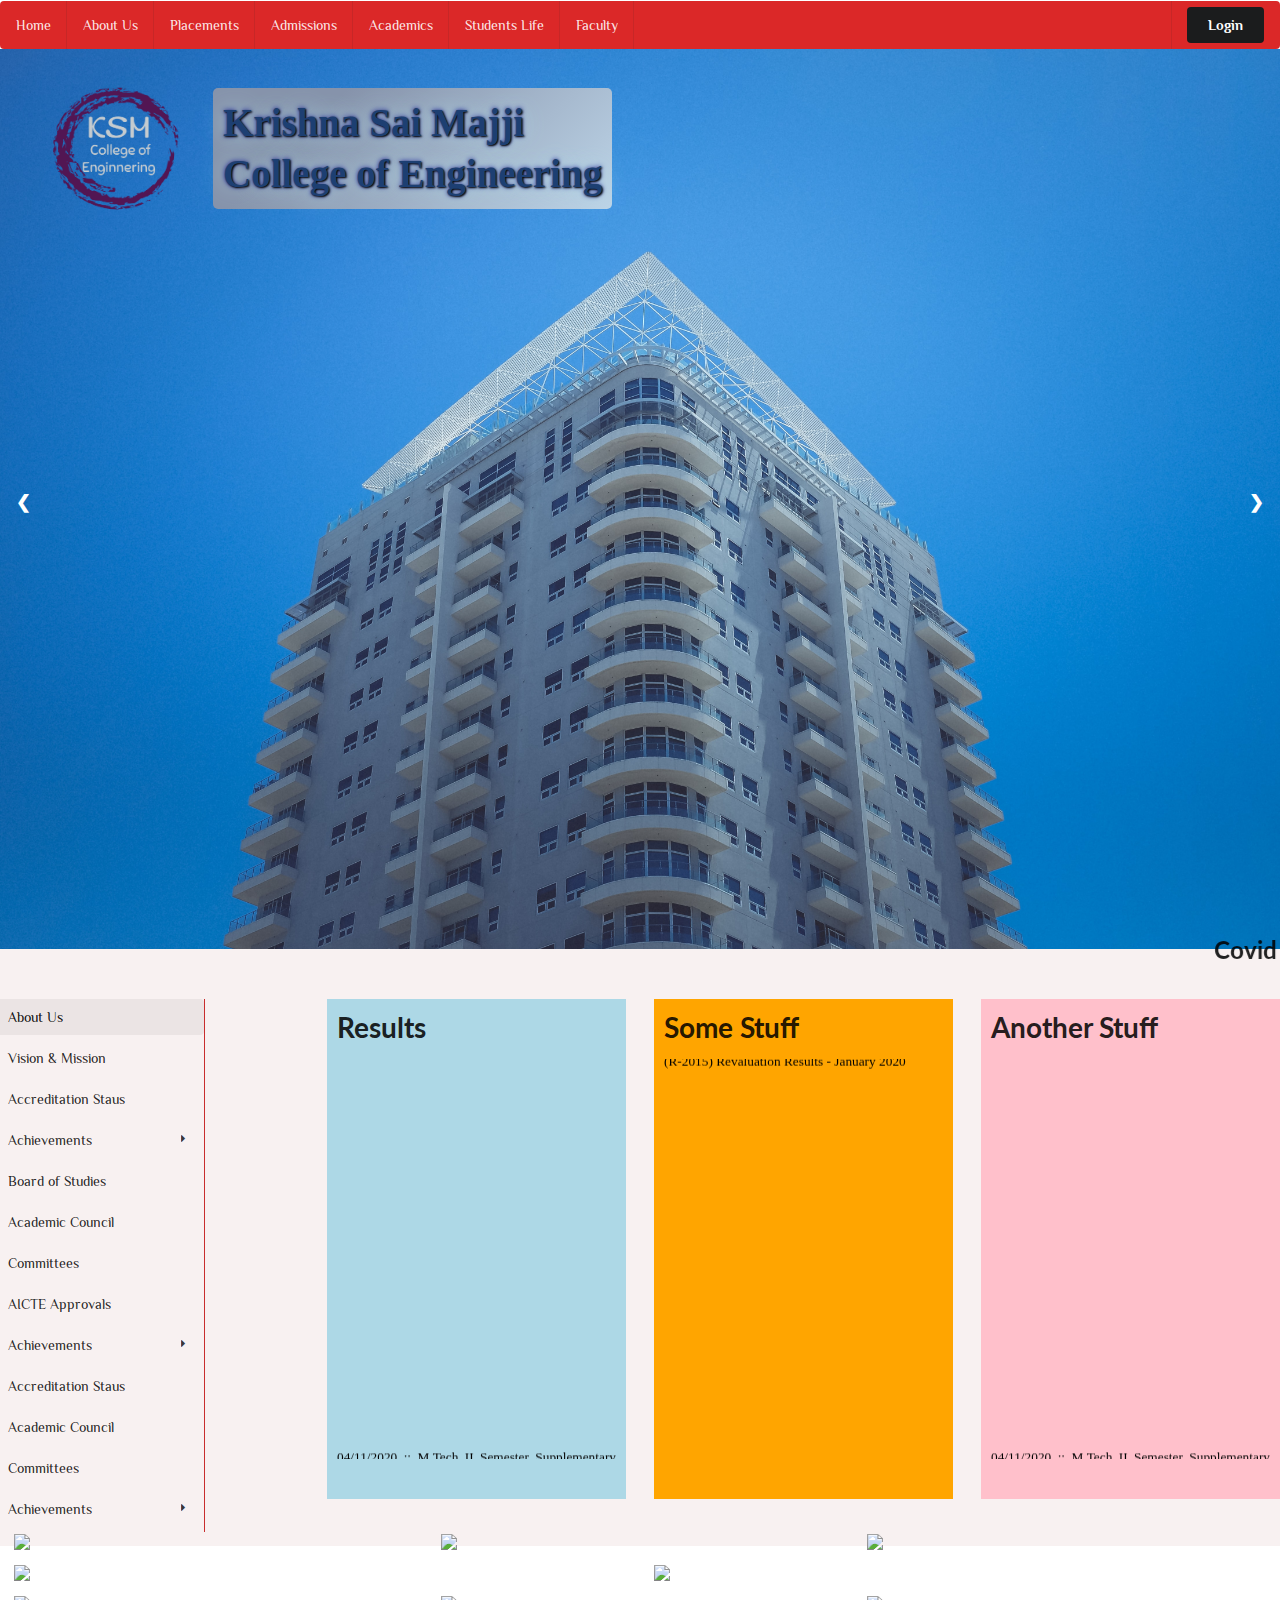
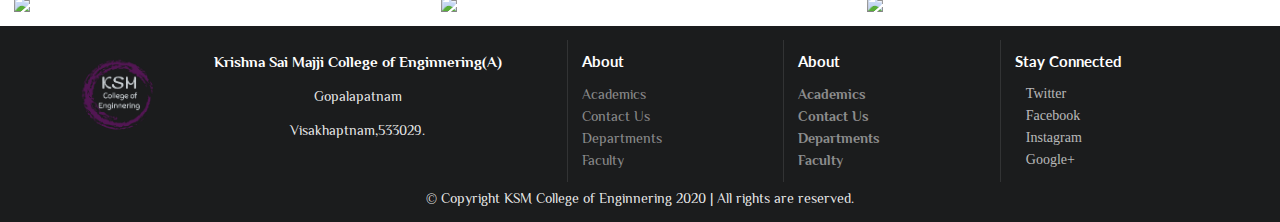
==== index.html @ 850e08fe "initial commit" ====
<!DOCTYPE html>
<html lang="en">

<head>
  <meta charset="UTF-8">
  <meta name="viewport" content="width=device-width, initial-scale=1.0">
  <meta http-equiv="X-UA-Compatible" content="ie=edge">
  <title>Semantic UI Home</title>
  <link rel="stylesheet" href="semantic.min.css">
  <link rel='stylesheet prefetch'
    href='https://cdnjs.cloudflare.com/ajax/libs/semantic-ui/2.4.1/components/icon.min.css'>

<!-- Google Fonts -->
<link rel="preconnect" href="https://fonts.gstatic.com">
<link href="https://fonts.googleapis.com/css2?family=Aclonica&family=Cormorant+Unicase:wght@500&family=Glass+Antiqua&family=Katibeh&family=Lobster+Two&family=Merienda&family=Metamorphous&family=Oleo+Script+Swash+Caps&family=Philosopher:ital@1&family=Sofadi+One&display=swap" rel="stylesheet">

  <link rel="stylesheet" href="style.css">
  <link rel="stylesheet" href="text_style.css">

  <!-- REFERANCE -->
  <!-- http://preview.themeforest.net/item/mestro/full_screen_preview/3404242 -->
</head>

<body>
  <header id="showcase">
    
<nav>
  <div class="ui grid">
      <div class="ui computer only row">
        <div class="column">
          <div class="ui inverted red menu" style="font-family: 'Philosopher', sans-serif;">
            <a class="item">Home</a>
            <div class="ui simple dropdown item">
              About Us
              <div class="menu">
                <a class="item">Vision & Mission</a>
                <a class="item">Governing Body</a>
                <a class="item">Administration</a>
                <a class="item">Faculty</a>
                <a class="item">Regulation & Syllabi</a>
                <div class="ui simple dropdown item">
                  Accredations <i class="dropdown icon"></i>
                  <div class="menu">
                    <a class="item">NAAC Accredation</a>
                    <a class="item">NBA Accredation</a>
                    <a class="item">NIRF Ranking</a>

                  </div>

                </div>
                <a class="item">Accred</a>
                <a class="item">MCA</a>
              </div>
            </div>
            <a class="item">Placements</a>
            <a class="item">Admissions</a>
            <a class="item">Academics</a>
            <div class="ui simple dropdown item">
              Students Life
              <div class="menu">
                <a class="item">In Campus</a>
                <a class="item">Academics</a>
                <a class="item">Hostel Life</a>
                <a class="item">Cafteria</a>
                <a class="item">Sports</a>
                <a class="item">Cultural Fests</a>
                <a class="item">Transport</a>
                <a class="item">Student Clubs</a>
              </div>
            </div>
            <div class="ui simple dropdown item">
              Faculty
              <div class="menu">
                <a class="item">Computer Science</a>
                <a class="item">Information Technology</a>
                <a class="item">Electronics</a>
                <a class="item">Chemical Engineering</a>
                <a class="item">Civil Engineering</a>
                <a class="item">M.Tech</a>
                <a class="item">MCA</a>
              </div>
            </div>
            <div class="right menu">
              <div class="item">
                <div class="ui secondary button" style="font-family: 'Philosopher', sans-serif;">Login</div>
              </div>
            </div>
          </div><!-- blue menu-->
        </div>
        <!--column-->
      </div>
      <!--computer only row-->
      <div class="tablet mobile only row">
        <div class="column">
          <div class="ui inverted red menu">
            <a id="hamburger-link" class="item"><i class="bars icon">
              
            </i></a>
          </div>
        </div>
        <!--column-->
      </div>
      <!--computer only row-->
    </div><!-- grid-->
    <div>
      <div class="ui left vertical sidebar menu">
        <a class="item">Home</a>
        <div class="ui dropdown item">
          About Us<i class="dropdown icon"></i>
          <div class="menu">
            <a class="item">Vision & Mission</a>
            <a class="item">Governing Body</a>
            <a class="item">Administration</a>
            <a class="item">Faculty</a>
            <a class="item">Regulation & Syllabi</a>
            <div class="ui dropdown item">
              Accredations <i class="dropdown icon"></i>
              <div class="menu">
                <a class="item">NAAC Accredation</a>
                <a class="item">NBA Accredation</a>
                <a class="item">NIRF Ranking</a>

              </div>

            </div>
            <a class="item">Accred</a>
            <a class="item">MCA</a>
          </div>
        </div>
        <a class="item">Placements</a>
        <div class="ui dropdown item">
          Students Life<i class="dropdown icon"></i>
          <div class="menu">
            <a class="item">In Campus</a>
            <a class="item">Academics</a>
            <a class="item">Hostel Life</a>
            <a class="item">Cafteria</a>
            <a class="item">Sports</a>
            <a class="item">Cultural Fests</a>
            <a class="item">Transport</a>
            <a class="item">Student Clubs</a>
          </div>
        </div>
        <div class="ui dropdown item">
          Faculty <i class="dropdown icon"></i>
          <div class="menu">
            <a class="item">Computer Science</a>
            <a class="item">Information Technology</a>
            <a class="item">Electronics</a>
            <a class="item">Chemical Engineering</a>
            <a class="item">Civil Engineering</a>
            <a class="item">M.Tech</a>
            <a class="item">MCA</a>
          </div>

        </div>
        <a class="item">Login</a>
      </div><!-- blue menu-->
    </div>
  </nav>
<!-- image silder start ------------------------------ -->

<div class="slideshow-container" style="font-family: 'Aclonica', sans-serif; color: #eb8f8f;">

  <div class="mySlides fade">
   
    <img src="./images/image1.jpg" style="width:100%">
     <div class="text">  <h3>Krishna</h3> </div>
  </div>

  <div class="mySlides fade">
   
    <img src="./images/image2.jpg" style="width:100%">
    <div  class="text">  <h3>Sai</h3> </div>
  </div>

  <div class="mySlides fade">
    
    <img src="./images/image3.jpg" style="width:100%">
   <div  class="text">  <h3>Majji</h3> </div>
  </div>
  <div class="mySlides fade">
   
    <img src="./images/image4.jpg" style="width:100%">
    <div  class="text">  <h3>College of</h3> </div>
  </div>
  <div class="mySlides fade">
   
    <img src="./images/image5.jpg" style="width:100%">
    <div  class="text">  <h3>Engineering</h3> </div>
  </div>
  <div class="mySlides fade">
   
    <img src="./images/image6.jpg" style="width:100%">
    <div  class="text">  <h3>Autonomus</h3> </div>
  </div>

  <a class="prev" onclick="plusSlides(-1)">&#10094;</a>
  <a class="next" onclick="plusSlides(1)">&#10095;</a>


</div>
<div class="ui grid">
 <div class="logo">
                <img class="brand_img" src="logo.png" alt="logo">
                <h2 class="brand_text">Krishna Sai Majji<br> College of Engineering</h2>
            </div>
          </div>

<div style="text-align:center">
  <span class="dot" onclick="currentSlide(1)"></span>
  <span class="dot" onclick="currentSlide(2)"></span>
  <span class="dot" onclick="currentSlide(3)"></span>
  <span class="dot" onclick="currentSlide(4)"></span>
  <span class="dot" onclick="currentSlide(5)"></span>
  <span class="dot" onclick="currentSlide(6)"></span>
</div>

<!-- image slider end------------------- -->

   </header>
  <div class="container" style=" background: #f8f1f1; ">
    <marquee>
      <h2>Covid Instructions</h2>
    </marquee>
    <div class="ui stackable four column grid">

      <div class="column">
        <div class="ui secondary vertical menu" style="font-family: 'Philosopher', sans-serif;">
          <a class="active item">
            About Us
          </a>
          <a class="item">
            Vision & Mission
          </a>
          <a class="item">
            Accreditation Staus
          </a>
          <div class="ui simple dropdown item">
            <i class="dropdown icon"></i>
            Achievements
            <div class="menu">
              <a class="item">Institution</a>
              <a class="item">Faculty</a>
              <a class="item">Students</a>

            </div>
          </div>
          <a class="item">
            Board of Studies
          </a>
          <a class="item">
            Academic Council
          </a><a class="item">
            Committees
          </a>
          <a class="item">
            AICTE Approvals
          </a>
          <div class="ui simple dropdown item">
            <i class="dropdown icon"></i>
            Achievements
            <div class="menu">
              <a class="item">Institution</a>
              <a class="item">Faculty</a>
              <a class="item">Students</a>

            </div>
          </div>
          <a class="item">
            Accreditation Staus
          </a>


          <a class="item">
            Academic Council
          </a><a class="item">
            Committees
          </a>
          <div class="ui simple  dropdown item">
            <i class="dropdown icon"></i>
            Achievements
            <div class="menu">
              <a class="item">Institution</a>
              <a class="item">Faculty</a>
              <a class="item">Students</a>

            </div>
          </div>
        </div>
      </div>

      <div class="column">

        <div class="xyz">
          <h1>Results</h1>
          <marquee onmouseover="this.scrollAmount='0'" onmouseout="this.scrollAmount='1'" scrollamount="1"
            scrolldelay="80" direction="up" height="400" width="auto"
            style="text-align: justify; text-decoration:none; color:#000000; font-family:Tahoma; font-size:10pt">
            <p>04/11/2020 :: M.Tech II Semester Supplementary (R-2015) Revaluation Results - January 2020</p>
            <p>04/11/2020 :: M.Tech II Semester Supplementary (R-2015) Revaluation Results - January 2020</p>
            <p>04/11/2020 :: M.Tech II Semester Supplementary (R-2015) Revaluation Results - January 2020</p>
            <p>04/11/2020 :: M.Tech II Semester Supplementary (R-2015) Revaluation Results - January 2020</p>
            <p>04/11/2020 :: M.Tech II Semester Supplementary (R-2015) Revaluation Results - January 2020</p>
            <p>04/11/2020 :: M.Tech II Semester Supplementary (R-2015) Revaluation Results - January 2020</p>
            <p>04/11/2020 :: M.Tech II Semester Supplementary (R-2015) Revaluation Results - January 2020</p>
            <p>04/11/2020 :: M.Tech II Semester Supplementary (R-2015) Revaluation Results - January 2020</p>
            <p>04/11/2020 :: M.Tech II Semester Supplementary (R-2015) Revaluation Results - January 2020</p>
            <p>04/11/2020 :: M.Tech II Semester Supplementary (R-2015) Revaluation Results - January 2020</p>
            <p>04/11/2020 :: M.Tech II Semester Supplementary (R-2015) Revaluation Results - January 2020</p>
            <p>04/11/2020 :: M.Tech II Semester Supplementary (R-2015) Revaluation Results - January 2020</p>
            <p>04/11/2020 :: M.Tech II Semester Supplementary (R-2015) Revaluation Results - January 2020</p>
            <p>04/11/2020 :: M.Tech II Semester Supplementary (R-2015) Revaluation Results - January 2020</p>
            <p>04/11/2020 :: M.Tech II Semester Supplementary (R-2015) Revaluation Results - January 2020</p>
            <p>04/11/2020 :: M.Tech II Semester Supplementary (R-2015) Revaluation Results - January 2020</p>
            <p>04/11/2020 :: M.Tech II Semester Supplementary (R-2015) Revaluation Results - January 2020</p>
            <p>04/11/2020 :: M.Tech II Semester Supplementary (R-2015) Revaluation Results - January 2020</p>
            <p>04/11/2020 :: M.Tech II Semester Supplementary (R-2015) Revaluation Results - January 2020</p>
            <p>04/11/2020 :: M.Tech II Semester Supplementary (R-2015) Revaluation Results - January 2020</p>
            <p>04/11/2020 :: M.Tech II Semester Supplementary (R-2015) Revaluation Results - January 2020</p>
            <p>04/11/2020 :: M.Tech II Semester Supplementary (R-2015) Revaluation Results - January 2020</p>
            <p>04/11/2020 :: M.Tech II Semester Supplementary (R-2015) Revaluation Results - January 2020</p>
            <p>04/11/2020 :: M.Tech II Semester Supplementary (R-2015) Revaluation Results - January 2020</p>
            <p>04/11/2020 :: M.Tech II Semester Supplementary (R-2015) Revaluation Results - January 2020</p>
            <p>04/11/2020 :: M.Tech II Semester Supplementary (R-2015) Revaluation Results - January 2020</p>
            <p>04/11/2020 :: M.Tech II Semester Supplementary (R-2015) Revaluation Results - January 2020</p>
            <p>04/11/2020 :: M.Tech II Semester Supplementary (R-2015) Revaluation Results - January 2020</p>
            <p>04/11/2020 :: M.Tech II Semester Supplementary (R-2015) Revaluation Results - January 2020</p>
            <p>04/11/2020 :: M.Tech II Semester Supplementary (R-2015) Revaluation Results - January 2020</p>
            <p>04/11/2020 :: M.Tech II Semester Supplementary (R-2015) Revaluation Results - January 2020</p>
            <p>04/11/2020 :: M.Tech II Semester Supplementary (R-2015) Revaluation Results - January 2020</p>
            <p>04/11/2020 :: M.Tech II Semester Supplementary (R-2015) Revaluation Results - January 2020</p>
            <p>04/11/2020 :: M.Tech II Semester Supplementary (R-2015) Revaluation Results - January 2020</p>
            <p>04/11/2020 :: M.Tech II Semester Supplementary (R-2015) Revaluation Results - January 2020</p>
            <p>04/11/2020 :: M.Tech II Semester Supplementary (R-2015) Revaluation Results - January 2020</p>
            <p>04/11/2020 :: M.Tech II Semester Supplementary (R-2015) Revaluation Results - January 2020</p>
            <p>04/11/2020 :: M.Tech II Semester Supplementary (R-2015) Revaluation Results - January 2020</p>
            <p>04/11/2020 :: M.Tech II Semester Supplementary (R-2015) Revaluation Results - January 2020</p>
            <p>04/11/2020 :: M.Tech II Semester Supplementary (R-2015) Revaluation Results - January 2020</p>
          </marquee>
        </div>


      </div>
      <div class="column">
        <div class="xyz2">
          <h1>Some Stuff</h1>
          <marquee onmouseover="this.scrollAmount='0'" onmouseout="this.scrollAmount='1'" scrollamount="1"
            scrolldelay="80" direction="down" height="400" width="auto"
            style="text-align: justify; text-decoration:none; color:#000000; font-family:Tahoma; font-size:10pt">
            <p>04/11/2020 :: M.Tech II Semester Supplementary (R-2015) Revaluation Results - January 2020</p>
            <p>04/11/2020 :: M.Tech II Semester Supplementary (R-2015) Revaluation Results - January 2020</p>
            <p>04/11/2020 :: M.Tech II Semester Supplementary (R-2015) Revaluation Results - January 2020</p>
            <p>04/11/2020 :: M.Tech II Semester Supplementary (R-2015) Revaluation Results - January 2020</p>
            <p>04/11/2020 :: M.Tech II Semester Supplementary (R-2015) Revaluation Results - January 2020</p>
            <p>04/11/2020 :: M.Tech II Semester Supplementary (R-2015) Revaluation Results - January 2020</p>
            <p>04/11/2020 :: M.Tech II Semester Supplementary (R-2015) Revaluation Results - January 2020</p>
            <p>04/11/2020 :: M.Tech II Semester Supplementary (R-2015) Revaluation Results - January 2020</p>
            <p>04/11/2020 :: M.Tech II Semester Supplementary (R-2015) Revaluation Results - January 2020</p>
            <p>04/11/2020 :: M.Tech II Semester Supplementary (R-2015) Revaluation Results - January 2020</p>
            <p>04/11/2020 :: M.Tech II Semester Supplementary (R-2015) Revaluation Results - January 2020</p>
            <p>04/11/2020 :: M.Tech II Semester Supplementary (R-2015) Revaluation Results - January 2020</p>
            <p>04/11/2020 :: M.Tech II Semester Supplementary (R-2015) Revaluation Results - January 2020</p>
            <p>04/11/2020 :: M.Tech II Semester Supplementary (R-2015) Revaluation Results - January 2020</p>
            <p>04/11/2020 :: M.Tech II Semester Supplementary (R-2015) Revaluation Results - January 2020</p>
            <p>04/11/2020 :: M.Tech II Semester Supplementary (R-2015) Revaluation Results - January 2020</p>
            <p>04/11/2020 :: M.Tech II Semester Supplementary (R-2015) Revaluation Results - January 2020</p>
            <p>04/11/2020 :: M.Tech II Semester Supplementary (R-2015) Revaluation Results - January 2020</p>
            <p>04/11/2020 :: M.Tech II Semester Supplementary (R-2015) Revaluation Results - January 2020</p>
            <p>04/11/2020 :: M.Tech II Semester Supplementary (R-2015) Revaluation Results - January 2020</p>
            <p>04/11/2020 :: M.Tech II Semester Supplementary (R-2015) Revaluation Results - January 2020</p>
            <p>04/11/2020 :: M.Tech II Semester Supplementary (R-2015) Revaluation Results - January 2020</p>
            <p>04/11/2020 :: M.Tech II Semester Supplementary (R-2015) Revaluation Results - January 2020</p>
            <p>04/11/2020 :: M.Tech II Semester Supplementary (R-2015) Revaluation Results - January 2020</p>
            <p>04/11/2020 :: M.Tech II Semester Supplementary (R-2015) Revaluation Results - January 2020</p>
            <p>04/11/2020 :: M.Tech II Semester Supplementary (R-2015) Revaluation Results - January 2020</p>
            <p>04/11/2020 :: M.Tech II Semester Supplementary (R-2015) Revaluation Results - January 2020</p>
            <p>04/11/2020 :: M.Tech II Semester Supplementary (R-2015) Revaluation Results - January 2020</p>
            <p>04/11/2020 :: M.Tech II Semester Supplementary (R-2015) Revaluation Results - January 2020</p>
            <p>04/11/2020 :: M.Tech II Semester Supplementary (R-2015) Revaluation Results - January 2020</p>
            <p>04/11/2020 :: M.Tech II Semester Supplementary (R-2015) Revaluation Results - January 2020</p>
            <p>04/11/2020 :: M.Tech II Semester Supplementary (R-2015) Revaluation Results - January 2020</p>
            <p>04/11/2020 :: M.Tech II Semester Supplementary (R-2015) Revaluation Results - January 2020</p>
            <p>04/11/2020 :: M.Tech II Semester Supplementary (R-2015) Revaluation Results - January 2020</p>
            <p>04/11/2020 :: M.Tech II Semester Supplementary (R-2015) Revaluation Results - January 2020</p>
            <p>04/11/2020 :: M.Tech II Semester Supplementary (R-2015) Revaluation Results - January 2020</p>
            <p>04/11/2020 :: M.Tech II Semester Supplementary (R-2015) Revaluation Results - January 2020</p>
            <p>04/11/2020 :: M.Tech II Semester Supplementary (R-2015) Revaluation Results - January 2020</p>
            <p>04/11/2020 :: M.Tech II Semester Supplementary (R-2015) Revaluation Results - January 2020</p>
            <p>04/11/2020 :: M.Tech II Semester Supplementary (R-2015) Revaluation Results - January 2020</p>
          </marquee>
        </div>
      </div>

      <div class="column">
        <div class="xyz3">
          <h1>Another Stuff</h1>
          <marquee onmouseover="this.scrollAmount='0'" onmouseout="this.scrollAmount='1'" scrollamount="1"
            scrolldelay="80" direction="up" height="400" width="auto"
            style="text-align: justify; text-decoration:none; color:#000000; font-family:Tahoma; font-size:10pt">
            <p>04/11/2020 :: M.Tech II Semester Supplementary (R-2015) Revaluation Results - January 2020</p>
            <p>04/11/2020 :: M.Tech II Semester Supplementary (R-2015) Revaluation Results - January 2020</p>
            <p>04/11/2020 :: M.Tech II Semester Supplementary (R-2015) Revaluation Results - January 2020</p>
            <p>04/11/2020 :: M.Tech II Semester Supplementary (R-2015) Revaluation Results - January 2020</p>
            <p>04/11/2020 :: M.Tech II Semester Supplementary (R-2015) Revaluation Results - January 2020</p>
            <p>04/11/2020 :: M.Tech II Semester Supplementary (R-2015) Revaluation Results - January 2020</p>
            <p>04/11/2020 :: M.Tech II Semester Supplementary (R-2015) Revaluation Results - January 2020</p>
            <p>04/11/2020 :: M.Tech II Semester Supplementary (R-2015) Revaluation Results - January 2020</p>
            <p>04/11/2020 :: M.Tech II Semester Supplementary (R-2015) Revaluation Results - January 2020</p>
            <p>04/11/2020 :: M.Tech II Semester Supplementary (R-2015) Revaluation Results - January 2020</p>
            <p>04/11/2020 :: M.Tech II Semester Supplementary (R-2015) Revaluation Results - January 2020</p>
            <p>04/11/2020 :: M.Tech II Semester Supplementary (R-2015) Revaluation Results - January 2020</p>
            <p>04/11/2020 :: M.Tech II Semester Supplementary (R-2015) Revaluation Results - January 2020</p>
            <p>04/11/2020 :: M.Tech II Semester Supplementary (R-2015) Revaluation Results - January 2020</p>
            <p>04/11/2020 :: M.Tech II Semester Supplementary (R-2015) Revaluation Results - January 2020</p>
            <p>04/11/2020 :: M.Tech II Semester Supplementary (R-2015) Revaluation Results - January 2020</p>
            <p>04/11/2020 :: M.Tech II Semester Supplementary (R-2015) Revaluation Results - January 2020</p>
            <p>04/11/2020 :: M.Tech II Semester Supplementary (R-2015) Revaluation Results - January 2020</p>
            <p>04/11/2020 :: M.Tech II Semester Supplementary (R-2015) Revaluation Results - January 2020</p>
            <p>04/11/2020 :: M.Tech II Semester Supplementary (R-2015) Revaluation Results - January 2020</p>
            <p>04/11/2020 :: M.Tech II Semester Supplementary (R-2015) Revaluation Results - January 2020</p>
            <p>04/11/2020 :: M.Tech II Semester Supplementary (R-2015) Revaluation Results - January 2020</p>
            <p>04/11/2020 :: M.Tech II Semester Supplementary (R-2015) Revaluation Results - January 2020</p>
            <p>04/11/2020 :: M.Tech II Semester Supplementary (R-2015) Revaluation Results - January 2020</p>
            <p>04/11/2020 :: M.Tech II Semester Supplementary (R-2015) Revaluation Results - January 2020</p>
            <p>04/11/2020 :: M.Tech II Semester Supplementary (R-2015) Revaluation Results - January 2020</p>
            <p>04/11/2020 :: M.Tech II Semester Supplementary (R-2015) Revaluation Results - January 2020</p>
            <p>04/11/2020 :: M.Tech II Semester Supplementary (R-2015) Revaluation Results - January 2020</p>
            <p>04/11/2020 :: M.Tech II Semester Supplementary (R-2015) Revaluation Results - January 2020</p>
            <p>04/11/2020 :: M.Tech II Semester Supplementary (R-2015) Revaluation Results - January 2020</p>
            <p>04/11/2020 :: M.Tech II Semester Supplementary (R-2015) Revaluation Results - January 2020</p>
            <p>04/11/2020 :: M.Tech II Semester Supplementary (R-2015) Revaluation Results - January 2020</p>
            <p>04/11/2020 :: M.Tech II Semester Supplementary (R-2015) Revaluation Results - January 2020</p>
            <p>04/11/2020 :: M.Tech II Semester Supplementary (R-2015) Revaluation Results - January 2020</p>
            <p>04/11/2020 :: M.Tech II Semester Supplementary (R-2015) Revaluation Results - January 2020</p>
            <p>04/11/2020 :: M.Tech II Semester Supplementary (R-2015) Revaluation Results - January 2020</p>
            <p>04/11/2020 :: M.Tech II Semester Supplementary (R-2015) Revaluation Results - January 2020</p>
            <p>04/11/2020 :: M.Tech II Semester Supplementary (R-2015) Revaluation Results - January 2020</p>
            <p>04/11/2020 :: M.Tech II Semester Supplementary (R-2015) Revaluation Results - January 2020</p>
            <p>04/11/2020 :: M.Tech II Semester Supplementary (R-2015) Revaluation Results - January 2020</p>
          </marquee>
        </div>
      </div>

    </div>
  </div>
  <div class="container">
<div class="ui equal width center aligned padded grid">
  <div class="row">
    <div class="column">
      <div class=hover_effect>
      <img src="https://images.unsplash.com/photo-1596496356940-0a111ee799c0?ixid=MXwxMjA3fDB8MHxwaG90by1wYWdlfHx8fGVufDB8fHw%3D&ixlib=rb-1.2.1&auto=format&fit=crop&w=1050&q=80" class="facilities_image">
      <div class="overlay">
      <div  class="facilities_text"> <button class="ui red button">Academics</button> </div>
    </div>
  </div>
    </div>
    <div class="column">
      <div class=hover_effect>
      <img src="https://images.unsplash.com/photo-1596496356940-0a111ee799c0?ixid=MXwxMjA3fDB8MHxwaG90by1wYWdlfHx8fGVufDB8fHw%3D&ixlib=rb-1.2.1&auto=format&fit=crop&w=1050&q=80" class="facilities_image">
      <div class="overlay">
      <div  class="facilities_text"> <button class="ui red button">Academics</button> </div>
    </div>
  </div>
    </div>
   <div class="column">
      <div class=hover_effect>
      <img src="https://images.unsplash.com/photo-1596496356940-0a111ee799c0?ixid=MXwxMjA3fDB8MHxwaG90by1wYWdlfHx8fGVufDB8fHw%3D&ixlib=rb-1.2.1&auto=format&fit=crop&w=1050&q=80" class="facilities_image">
      <div class="overlay">
      <div  class="facilities_text"> <button class="ui red button">Academics</button> </div>
    </div>
  </div>
    </div>
  </div>
  <div class="row">
   <div class="column">
      <div class=hover_effect>
      <img src="https://images.unsplash.com/photo-1596496356940-0a111ee799c0?ixid=MXwxMjA3fDB8MHxwaG90by1wYWdlfHx8fGVufDB8fHw%3D&ixlib=rb-1.2.1&auto=format&fit=crop&w=1050&q=80" class="facilities_image">
      <div class="overlay">
      <div  class="facilities_text"> <button class="ui red button">Academics</button> </div>
    </div>
  </div>
    </div>
    <div class="column">
      <div class=hover_effect>
      <img src="https://images.unsplash.com/photo-1596496356940-0a111ee799c0?ixid=MXwxMjA3fDB8MHxwaG90by1wYWdlfHx8fGVufDB8fHw%3D&ixlib=rb-1.2.1&auto=format&fit=crop&w=1050&q=80" class="facilities_image">
      <div class="overlay">
      <div  class="facilities_text"> <button class="ui red button">Academics</button> </div>
    </div>
  </div>
    </div>
  </div>
  <div class="row">
   <div class="column">
      <div class=hover_effect>
      <img src="https://images.unsplash.com/photo-1596496356940-0a111ee799c0?ixid=MXwxMjA3fDB8MHxwaG90by1wYWdlfHx8fGVufDB8fHw%3D&ixlib=rb-1.2.1&auto=format&fit=crop&w=1050&q=80" class="facilities_image">
      <div class="overlay">
      <div  class="facilities_text"> <button class="ui red button">Academics</button> </div>
    </div>
  </div>
    </div>
   <div class="column">
      <div class=hover_effect>
      <img src="https://images.unsplash.com/photo-1596496356940-0a111ee799c0?ixid=MXwxMjA3fDB8MHxwaG90by1wYWdlfHx8fGVufDB8fHw%3D&ixlib=rb-1.2.1&auto=format&fit=crop&w=1050&q=80" class="facilities_image">
      <div class="overlay">
      <div  class="facilities_text"> <button class="ui red button">Academics</button> </div>
    </div>
  </div>
    </div>
   <div class="column">
      <div class=hover_effect>
      <img src="https://images.unsplash.com/photo-1596496356940-0a111ee799c0?ixid=MXwxMjA3fDB8MHxwaG90by1wYWdlfHx8fGVufDB8fHw%3D&ixlib=rb-1.2.1&auto=format&fit=crop&w=1050&q=80" class="facilities_image">
      <div class="overlay">
      <div  class="facilities_text"> <button class="ui red button">Academics</button> </div>
    </div>
  </div>
    </div>
  </div>
</div>
</div>

  <div class="container" style="font-family: 'Philosopher', sans-serif;">
  <div class="ui inverted vertical footer segment">
    <div class="ui container" >
      <div class="ui stackable inverted divided equal height stackable grid">
        <div class="seven wide column">
          <img style=" border-radius: 248.5px;
                                    width: auto;
                                    float: left;
                                    height: 101px;
                                    
                                    " src="logo.png">
          <div style="text-align: center;">
            <h4 class="ui inverted header"  style="font-family: 'Philosopher', sans-serif;">Krishna Sai Majji College of Enginnering(A)</h4>
            <p style="text-align: center;">Gopalapatnam</p>
            <p>Visakhaptnam,533029.</p>

          </div>

        </div>
        <div class="three wide column">
          <h4 class="ui inverted header">About</h4>
          <div class="ui inverted link list">
            <a href="#" class="item">Academics</a>
            <a href="#" class="item">Contact Us</a>
            <a href="#" class="item">Departments</a>
            <a href="#" class="item">Faculty</a>
          </div>
        </div>
        <div class="three wide column" style="font-weight: bold;">
          <h4 class="ui inverted header">About</h4>
          <div class="ui inverted link list">
            <a href="#" class="item">Academics</a>
            <a href="#" class="item">Contact Us</a>
            <a href="#" class="item">Departments</a>
            <a href="#" class="item">Faculty</a>
          </div>
        </div>
        <div class="three wide column">
          <h4 class="ui inverted header">Stay Connected</h4>
          <div class="ui inverted link list" style="font-family: 'Philosopher', sans-serif;">

            <a href="#" class="item"><i class="twitter square icon">Twitter</i></a>
            <a href="#" class="item"><i class="facebook f icon">Facebook</i></a>
            <a href="#" class="item"><i class="instagram icon">Instagram</i></a>
            <a href="#" class="item"><i class="google plus g icon">Google+</i></a>

          </div>
        </div>

      </div>
    </div><br>
    <div style="text-align: center;">
      &copy; Copyright KSM College of Enginnering 2020 | All rights are reserved.
    </div>
  </div>
  </div>

  <script src="jsquery.min.js"></script>
  <script src="semantic.min.js"></script>


  <script>
    $('.ui.left.sidebar').sidebar({
      transition: 'overlay'
    });
    // left is opened by button
    $('.ui.left.sidebar')
      .sidebar('attach events', '.bars.icon');
    $('.ui.dropdown').dropdown();
  </script>
  <script>
   var slideIndex = 0;
showSlides();

function showSlides() {
  var i;
  var slides = document.getElementsByClassName("mySlides");
  var dots = document.getElementsByClassName("dot");
  for (i = 0; i < slides.length; i++) {
    slides[i].style.display = "none";  
  }
  slideIndex++;
  if (slideIndex > slides.length) {slideIndex = 1}    
  for (i = 0; i < dots.length; i++) {
    dots[i].className = dots[i].className.replace(" active", "");
  }
  slides[slideIndex-1].style.display = "block";  
  dots[slideIndex-1].className += " active";
  setTimeout(showSlides, 4000); // Change image every 2 seconds
}
  </script>

</body>

</html>
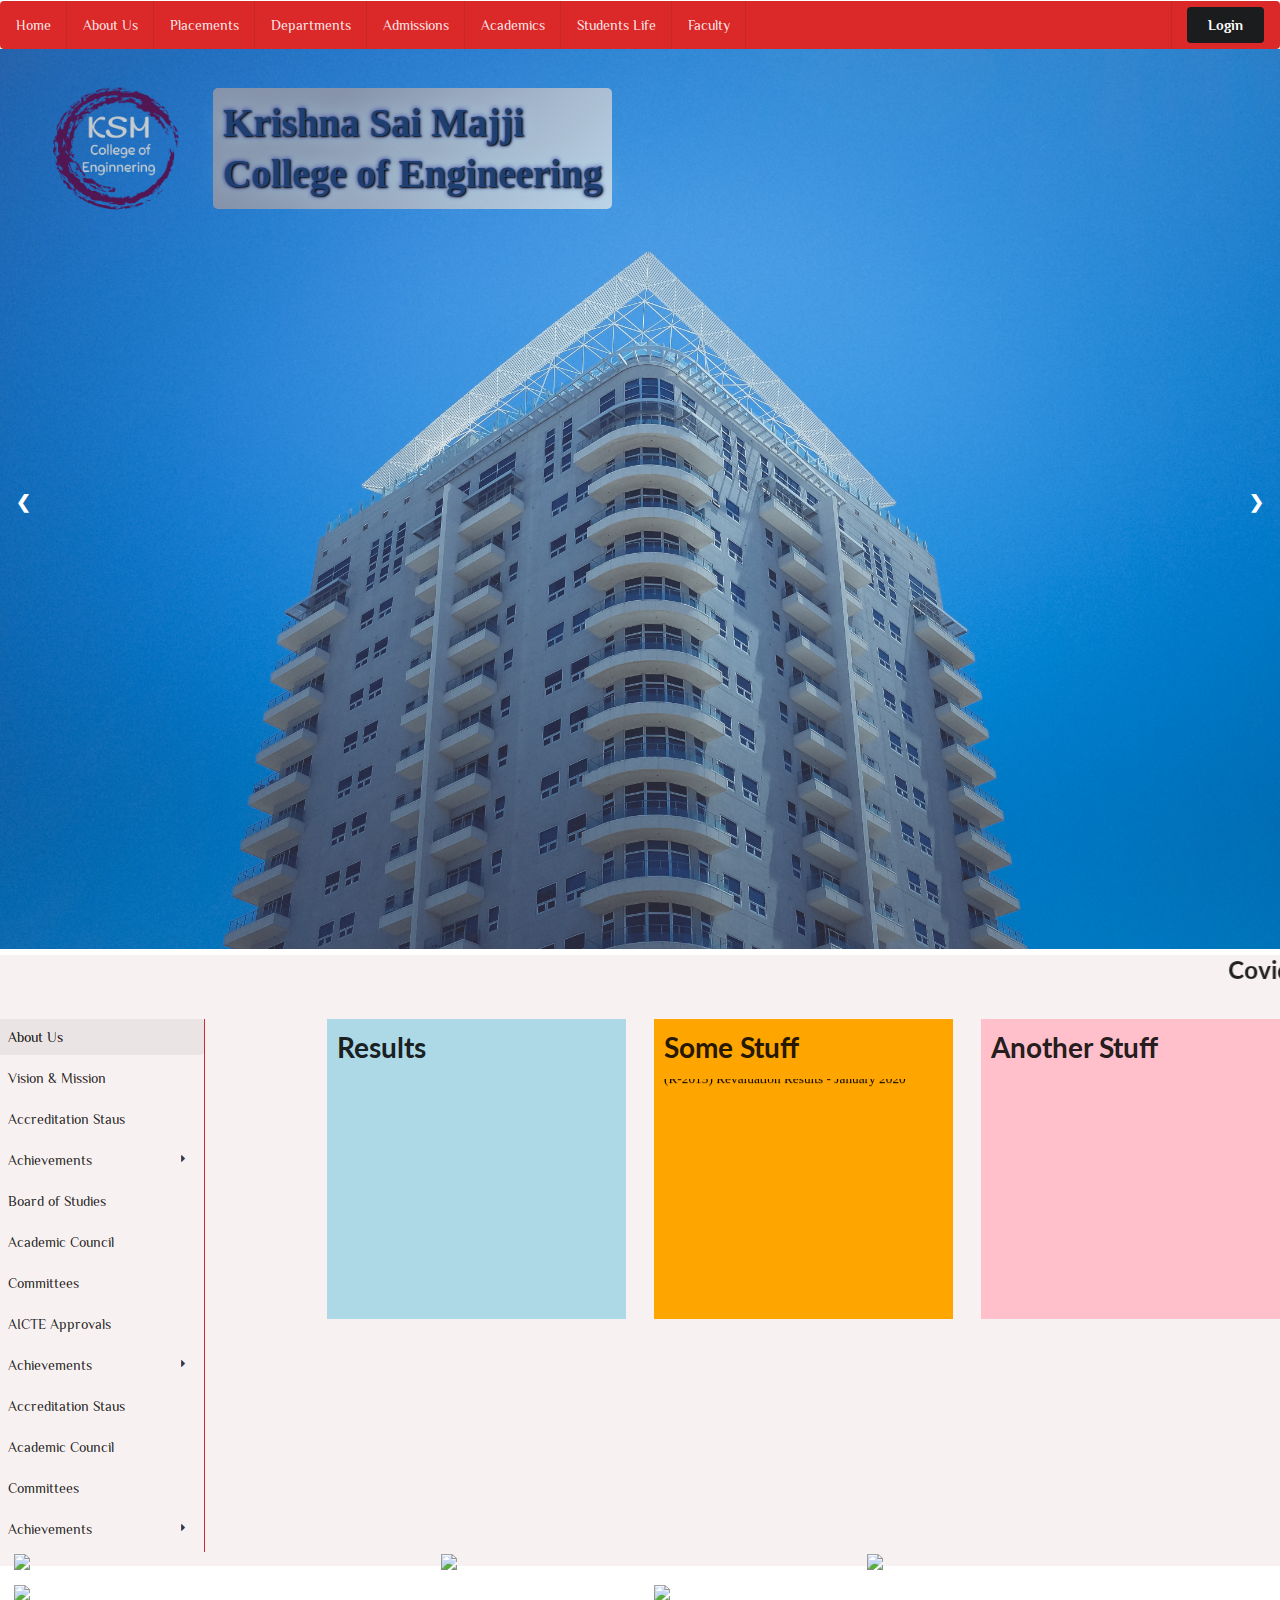
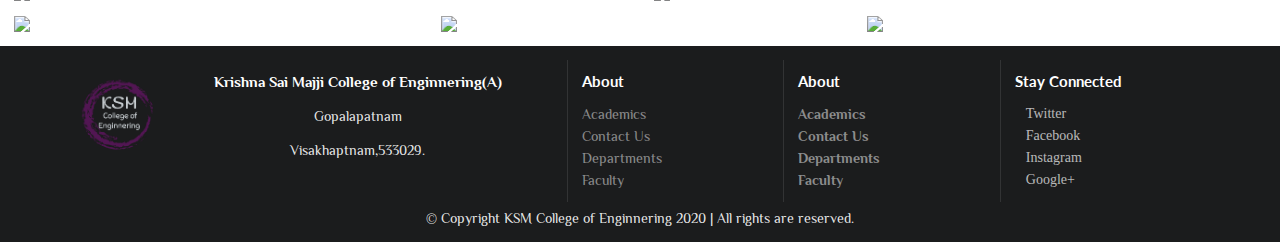
==== commit ea8bb61f: "initial commit" ====
--- a/index.html
+++ b/index.html
@@ -6,7 +6,7 @@
   <meta name="viewport" content="width=device-width, initial-scale=1.0">
   <meta http-equiv="X-UA-Compatible" content="ie=edge">
   <title>Semantic UI Home</title>
-  <link rel="stylesheet" href="semantic.min.css">
+  <link rel="stylesheet" href="css/semantic.min.css">
   <link rel='stylesheet prefetch'
     href='https://cdnjs.cloudflare.com/ajax/libs/semantic-ui/2.4.1/components/icon.min.css'>
 
@@ -14,8 +14,8 @@
 <link rel="preconnect" href="https://fonts.gstatic.com">
 <link href="https://fonts.googleapis.com/css2?family=Aclonica&family=Cormorant+Unicase:wght@500&family=Glass+Antiqua&family=Katibeh&family=Lobster+Two&family=Merienda&family=Metamorphous&family=Oleo+Script+Swash+Caps&family=Philosopher:ital@1&family=Sofadi+One&display=swap" rel="stylesheet">
 
-  <link rel="stylesheet" href="style.css">
-  <link rel="stylesheet" href="text_style.css">
+  <link rel="stylesheet" href="css/style.css">
+  <link rel="stylesheet" href="css/text_style.css">
 
   <!-- REFERANCE -->
   <!-- http://preview.themeforest.net/item/mestro/full_screen_preview/3404242 -->
@@ -29,7 +29,7 @@
       <div class="ui computer only row">
         <div class="column">
           <div class="ui inverted red menu" style="font-family: 'Philosopher', sans-serif;">
-            <a class="item">Home</a>
+            <a href="./index.html"class="item">Home</a>
             <div class="ui simple dropdown item">
               About Us
               <div class="menu">
@@ -53,6 +53,7 @@
               </div>
             </div>
             <a class="item">Placements</a>
+            <a href ="Departments/departments_dummy.html"class="item">Departments</a>
             <a class="item">Admissions</a>
             <a class="item">Academics</a>
             <div class="ui simple dropdown item">
@@ -104,7 +105,7 @@
     </div><!-- grid-->
     <div>
       <div class="ui left vertical sidebar menu">
-        <a class="item">Home</a>
+        <a href ="./index.html"class="item">Home</a>
         <div class="ui dropdown item">
           About Us<i class="dropdown icon"></i>
           <div class="menu">
@@ -128,6 +129,7 @@
           </div>
         </div>
         <a class="item">Placements</a>
+        <a href ="Departments/departments_dummy.html"class="item">Departments</a>
         <div class="ui dropdown item">
           Students Life<i class="dropdown icon"></i>
           <div class="menu">
@@ -202,7 +204,7 @@
 </div>
 <div class="ui grid">
  <div class="logo">
-                <img class="brand_img" src="logo.png" alt="logo">
+                <img class="brand_img" src="./images/logo.png" alt="logo">
                 <h2 class="brand_text">Krishna Sai Majji<br> College of Engineering</h2>
             </div>
           </div>
@@ -219,6 +221,7 @@
 <!-- image slider end------------------- -->
 
    </header>
+   <br>
   <div class="container" style=" background: #f8f1f1; ">
     <marquee>
       <h2>Covid Instructions</h2>
@@ -529,7 +532,7 @@
                                     float: left;
                                     height: 101px;
                                     
-                                    " src="logo.png">
+                                    " src="./images/logo.png">
           <div style="text-align: center;">
             <h4 class="ui inverted header"  style="font-family: 'Philosopher', sans-serif;">Krishna Sai Majji College of Enginnering(A)</h4>
             <p style="text-align: center;">Gopalapatnam</p>
@@ -576,8 +579,8 @@
   </div>
   </div>
 
-  <script src="jsquery.min.js"></script>
-  <script src="semantic.min.js"></script>
+  <script src="js/jquery.min.js"></script>
+  <script src="js/semantic.min.js"></script>
 
 
   <script>
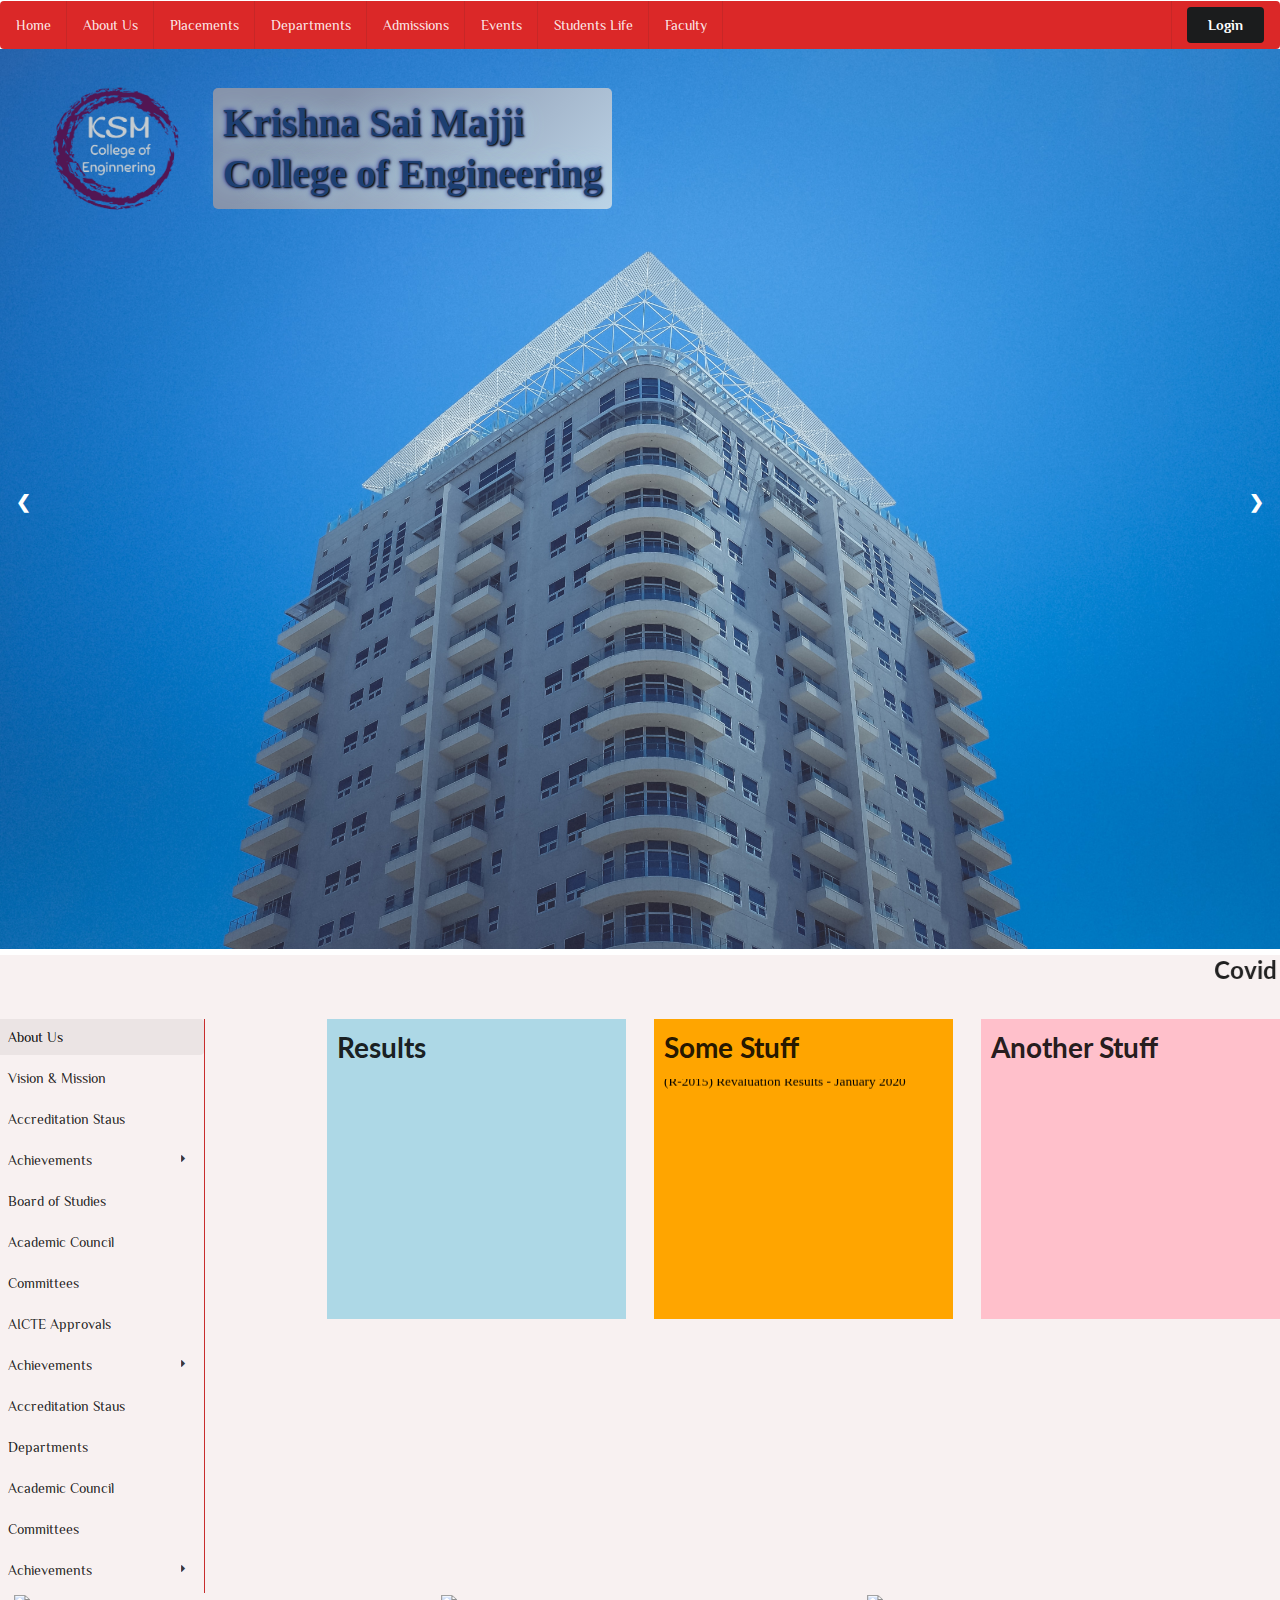
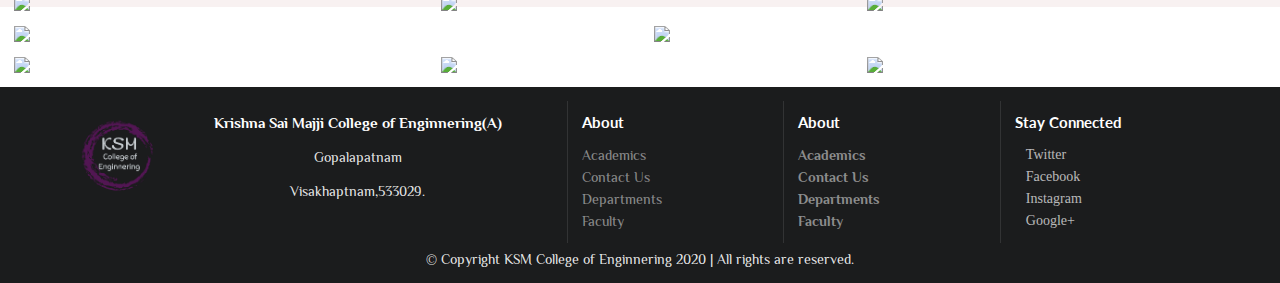
==== commit f079600f: "initial commit" ====
--- a/index.html
+++ b/index.html
@@ -55,7 +55,7 @@
             <a class="item">Placements</a>
             <a href ="Departments/departments_dummy.html"class="item">Departments</a>
             <a class="item">Admissions</a>
-            <a class="item">Academics</a>
+            <a href="Events/events.html"class="item">Events</a>
             <div class="ui simple dropdown item">
               Students Life
               <div class="menu">
@@ -130,6 +130,7 @@
         </div>
         <a class="item">Placements</a>
         <a href ="Departments/departments_dummy.html"class="item">Departments</a>
+        <a href="Events/events.html"class="item">Events</a>
         <div class="ui dropdown item">
           Students Life<i class="dropdown icon"></i>
           <div class="menu">
@@ -160,6 +161,7 @@
       </div><!-- blue menu-->
     </div>
   </nav>
+</header>
 <!-- image silder start ------------------------------ -->
 
 <div class="slideshow-container" style="font-family: 'Aclonica', sans-serif; color: #eb8f8f;">
@@ -273,6 +275,7 @@
           <a class="item">
             Accreditation Staus
           </a>
+         <a href ="Departments/departments_dummy.html"class="item">Departments</a>
 
 
           <a class="item">
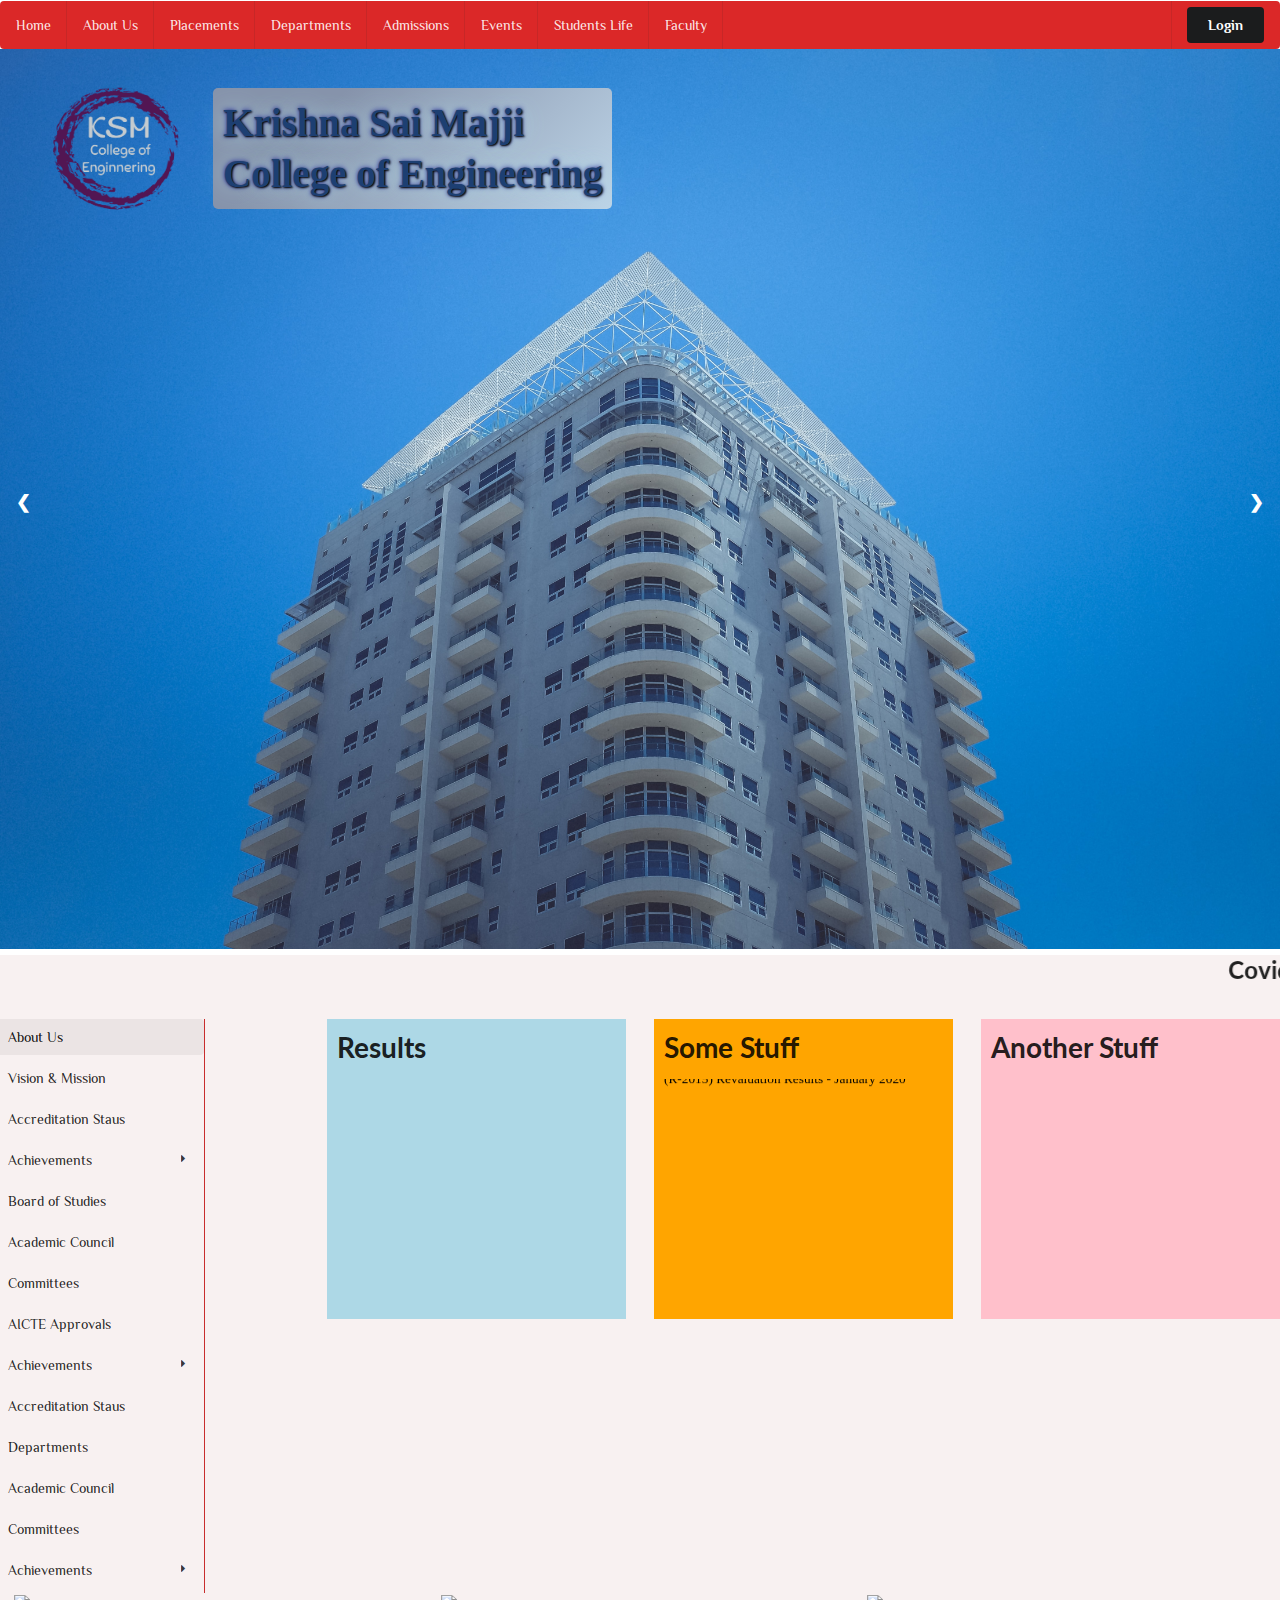
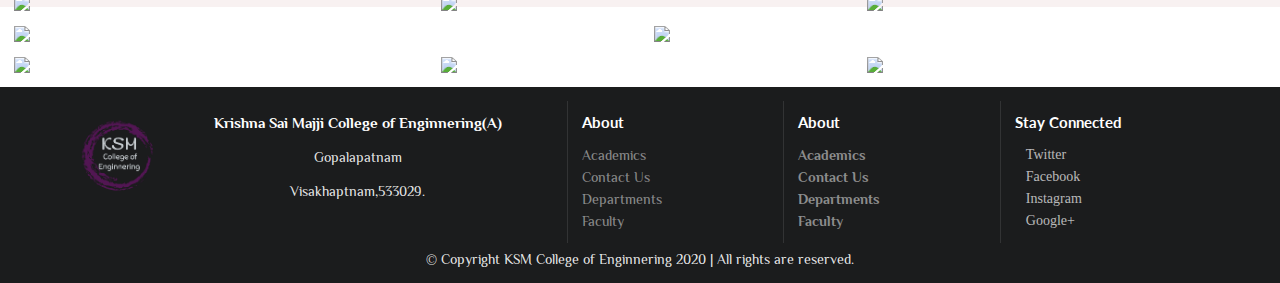
==== commit 1b34b69f: "initial commit" ====
--- a/index.html
+++ b/index.html
@@ -616,7 +616,7 @@
   setTimeout(showSlides, 4000); // Change image every 2 seconds
 }
   </script>
-
+<script src="js/dis_rig_click.js"></script>
 </body>
 
 </html>
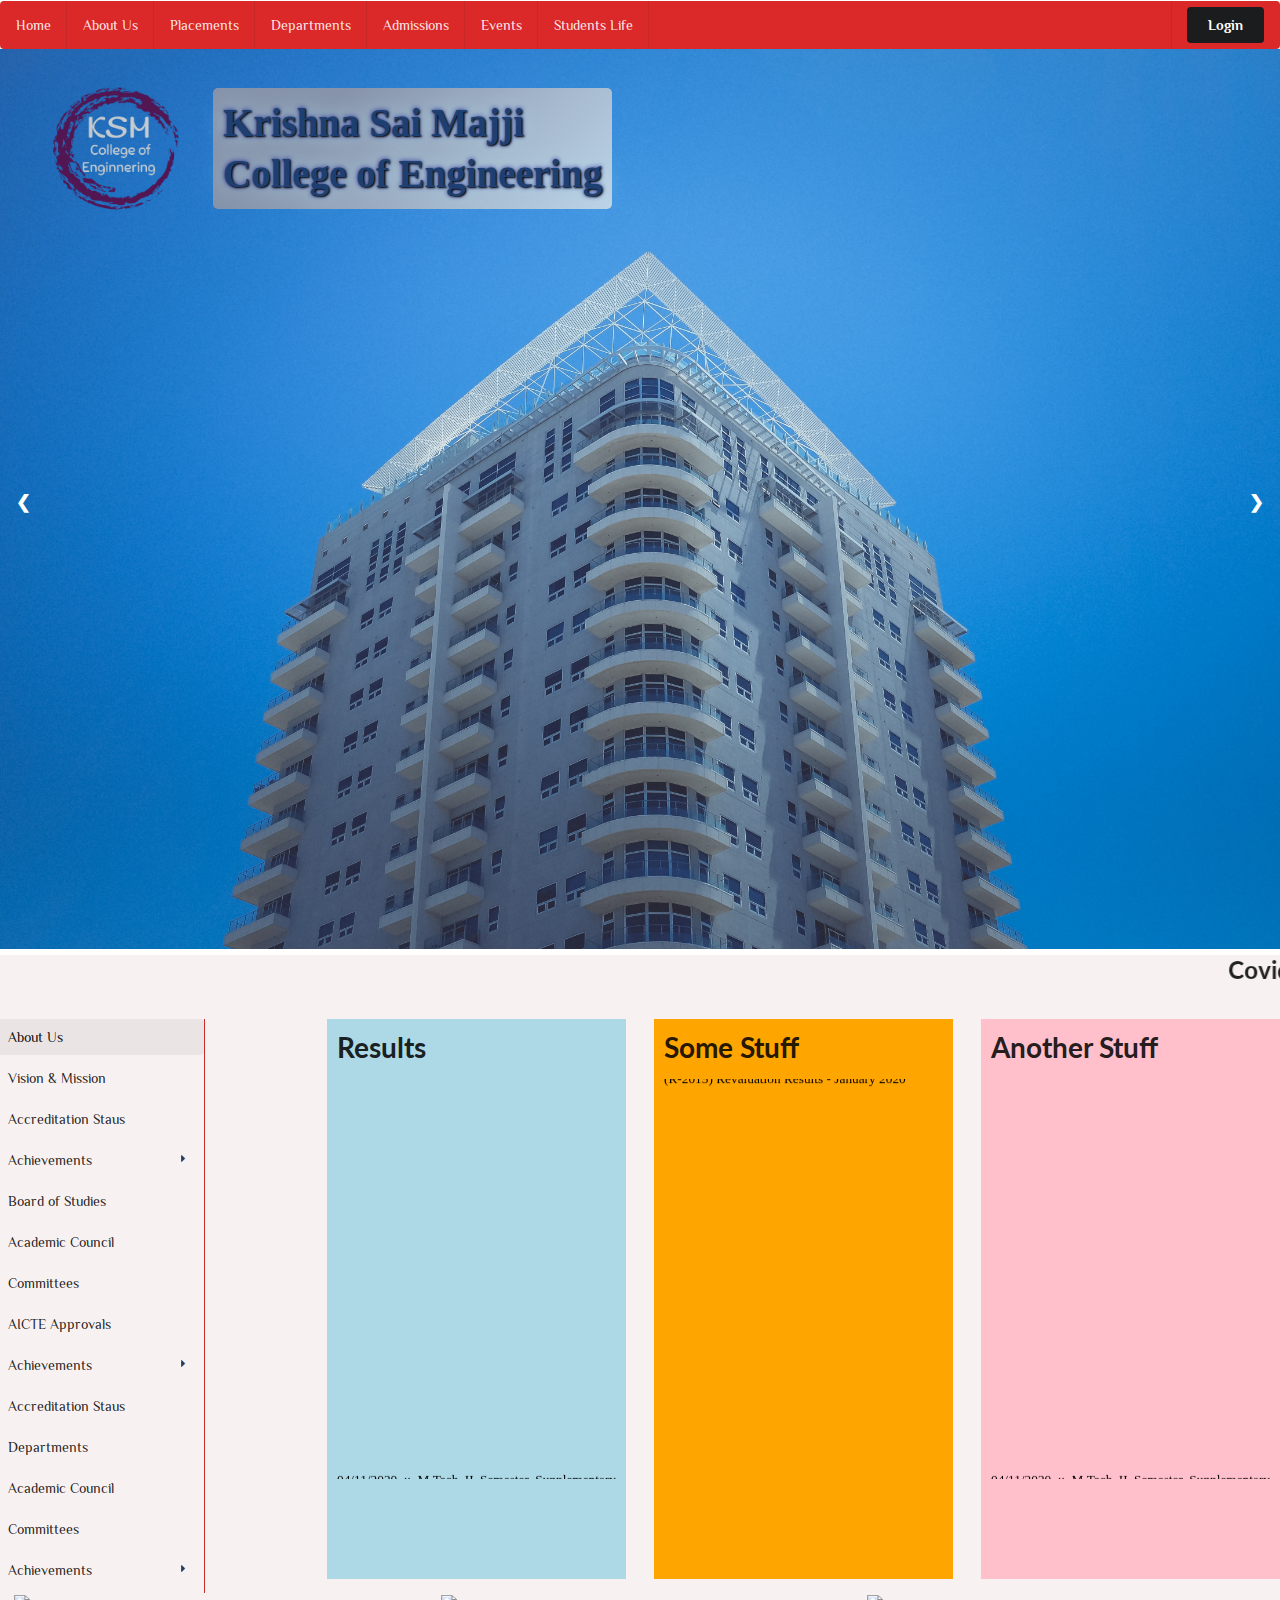
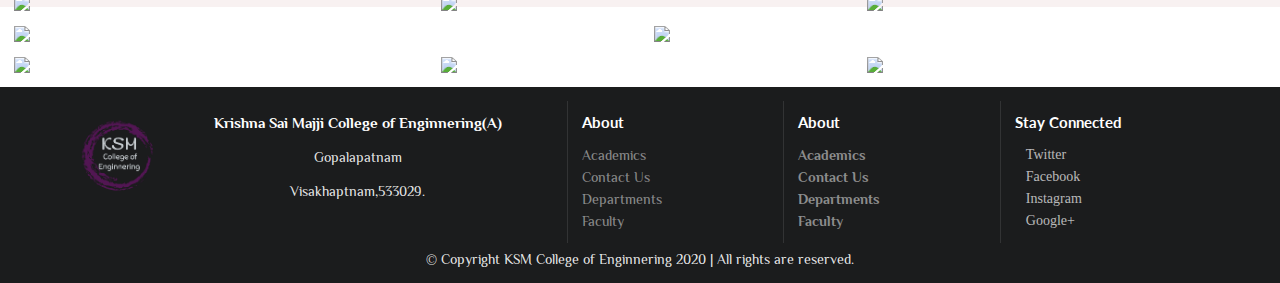
==== commit c32a960b: "initial commit" ====
--- a/index.html
+++ b/index.html
@@ -53,7 +53,7 @@
               </div>
             </div>
             <a class="item">Placements</a>
-            <a href ="Departments/departments_dummy.html"class="item">Departments</a>
+            <a href ="Departments/department.html"class="item">Departments</a>
             <a class="item">Admissions</a>
             <a href="Events/events.html"class="item">Events</a>
             <div class="ui simple dropdown item">
@@ -69,18 +69,29 @@
                 <a class="item">Student Clubs</a>
               </div>
             </div>
-            <div class="ui simple dropdown item">
-              Faculty
-              <div class="menu">
-                <a class="item">Computer Science</a>
-                <a class="item">Information Technology</a>
-                <a class="item">Electronics</a>
-                <a class="item">Chemical Engineering</a>
-                <a class="item">Civil Engineering</a>
-                <a class="item">M.Tech</a>
-                <a class="item">MCA</a>
-              </div>
-            </div>
+     <!--    <div class="ui simple dropdown item">
+          Faculty 
+          <div class="menu">
+            <a class="item">Computer Science Engineering</a>
+            <a class="item">Information Technology</a>
+            <a class="item">Electronics and Communication Engineering</a>
+            <a class="item">Chemical Engineering</a>
+            <a class="item">Civil Engineering</a>
+            <a class="item">Mechanical Engineering</a>
+            <a class="item">Electrical and Electronics Engineering</a>
+            <a class="item">Master of Technology</a>
+            <a class="item">Master of Computer Applications</a>
+            <a class="item" href="Departments/departments_dummy.html">Department of Mathematics</a>
+            <a class="item">Department of Physics</a>
+            <a class="item">Department of Chemistry</a>
+            <a class="item">Department of English</a>
+            <a class="item">Department of Management Studies</a>
+            <a class="item">Department of Training and Placement</a>
+            <a class="item">Department of Library</a>
+            <a class="item">Department of Physical Education</a>
+            <a class="item">Quality Management and Technical Services</a>
+          </div>
+        </div> -->
             <div class="right menu">
               <div class="item">
                 <div class="ui secondary button" style="font-family: 'Philosopher', sans-serif;">Login</div>
@@ -129,7 +140,7 @@
           </div>
         </div>
         <a class="item">Placements</a>
-        <a href ="Departments/departments_dummy.html"class="item">Departments</a>
+        <a href ="Departments/department.html"class="item">Departments</a>
         <a href="Events/events.html"class="item">Events</a>
         <div class="ui dropdown item">
           Students Life<i class="dropdown icon"></i>
@@ -144,19 +155,29 @@
             <a class="item">Student Clubs</a>
           </div>
         </div>
-        <div class="ui dropdown item">
+        <!-- <div class="ui dropdown item">
           Faculty <i class="dropdown icon"></i>
           <div class="menu">
-            <a class="item">Computer Science</a>
+            <a class="item">Computer Science Engineering</a>
             <a class="item">Information Technology</a>
-            <a class="item">Electronics</a>
+            <a class="item">Electronics and Communication Engineering</a>
             <a class="item">Chemical Engineering</a>
             <a class="item">Civil Engineering</a>
-            <a class="item">M.Tech</a>
-            <a class="item">MCA</a>
-          </div>
-
-        </div>
+            <a class="item">Mechanical Engineering</a>
+            <a class="item">Electrical and Electronics Engineering</a>
+            <a class="item">Master of Technology</a>
+            <a class="item">Master of Computer Applications</a>
+            <a class="item">Department of Mathematics</a>
+            <a class="item">Department of Physics</a>
+            <a class="item">Department of Chemistry</a>
+            <a class="item">Department of English</a>
+            <a class="item">Department of Management Studies</a>
+            <a class="item">Department of Training and Placement</a>
+            <a class="item">Department of Library</a>
+            <a class="item">Department of Physical Education</a>
+            <a class="item">Quality Management and Technical Services</a>
+          </div>
+        </div> -->
         <a class="item">Login</a>
       </div><!-- blue menu-->
     </div>
--- a/css/style.css
+++ b/css/style.css
@@ -132,21 +132,21 @@
 .xyz {
   background-color: lightblue;
   width:auto;
-  height: 300px;
+  height: 560px;
   overflow: auto;
   padding: 10px;
 }
 .xyz2 {
   background-color: orange;
   width:auto;
-  height: 300px;
+  height: 560px;
   padding: 10px;
   overflow: auto;
 }
 .xyz3 {
   background-color: pink;
   width:auto;
-  height: 300px;
+  height: 560px;
   padding: 10px;
   overflow: auto;
 }
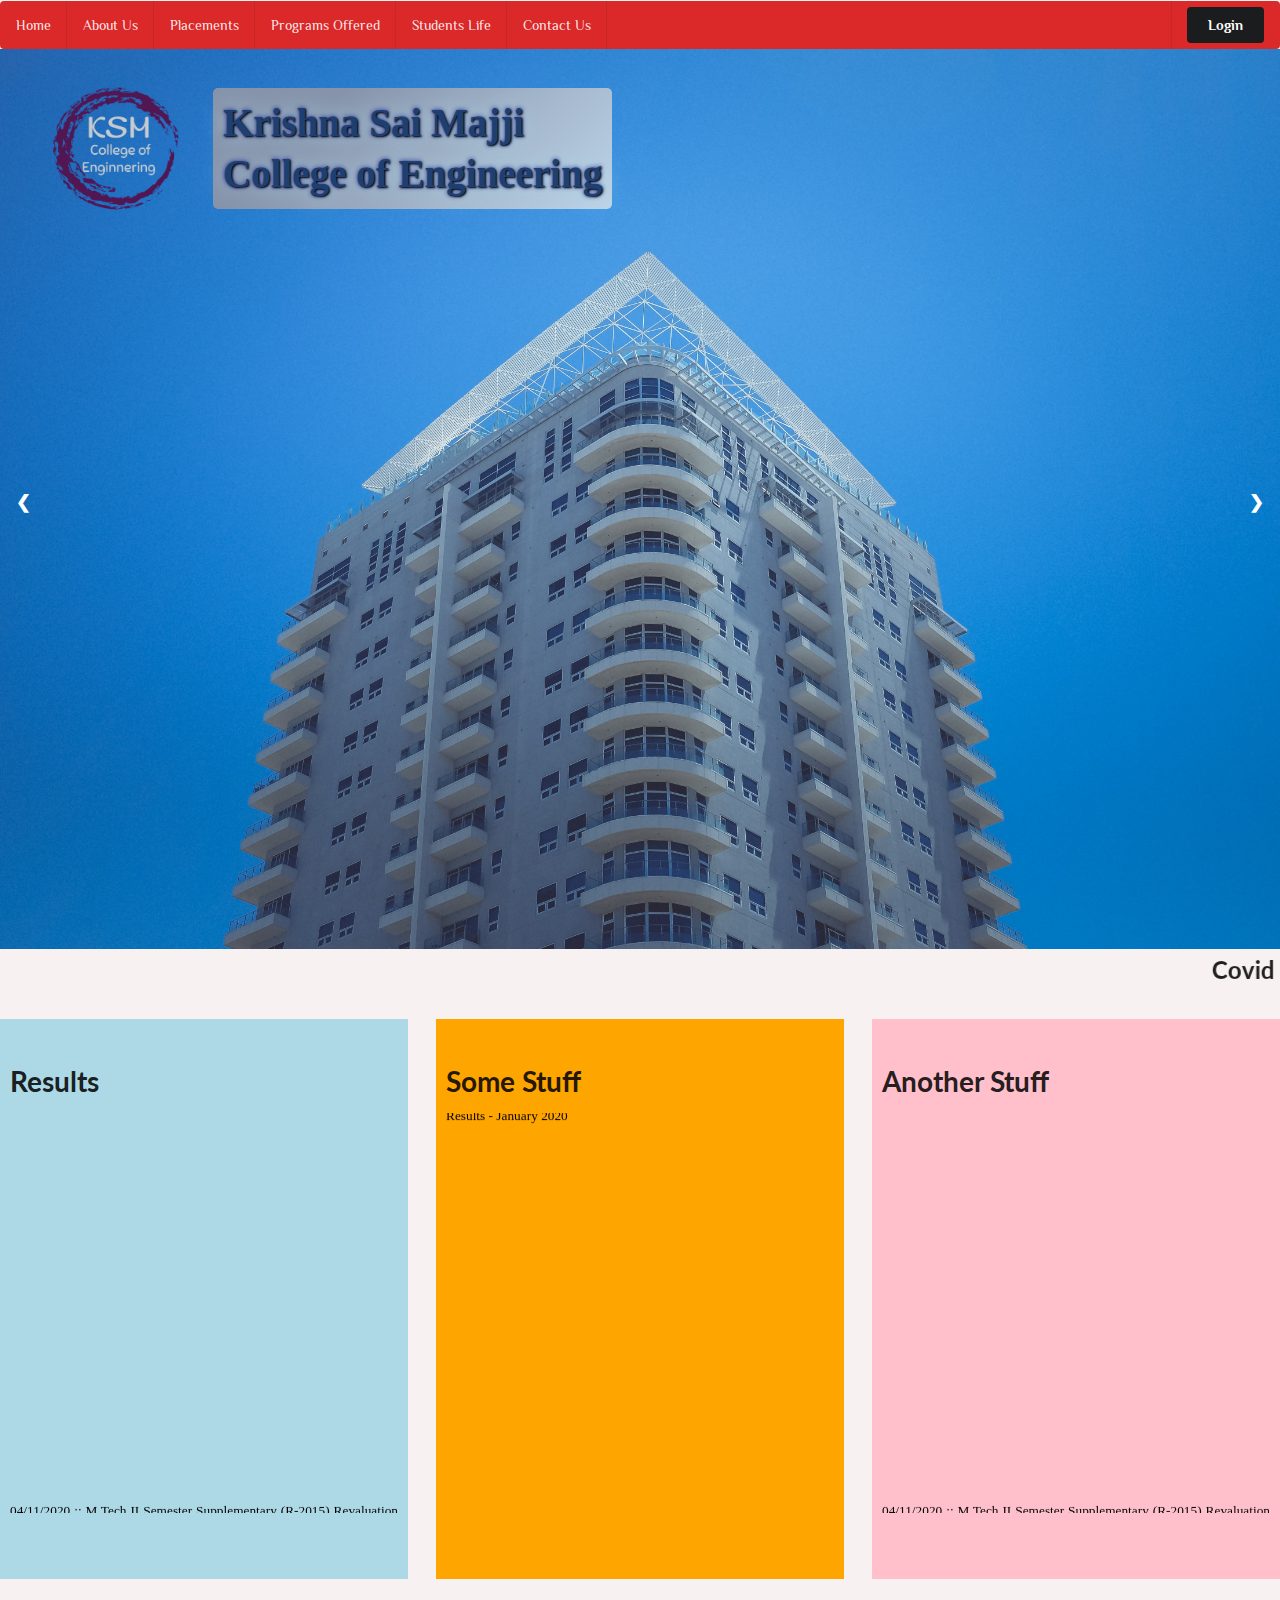
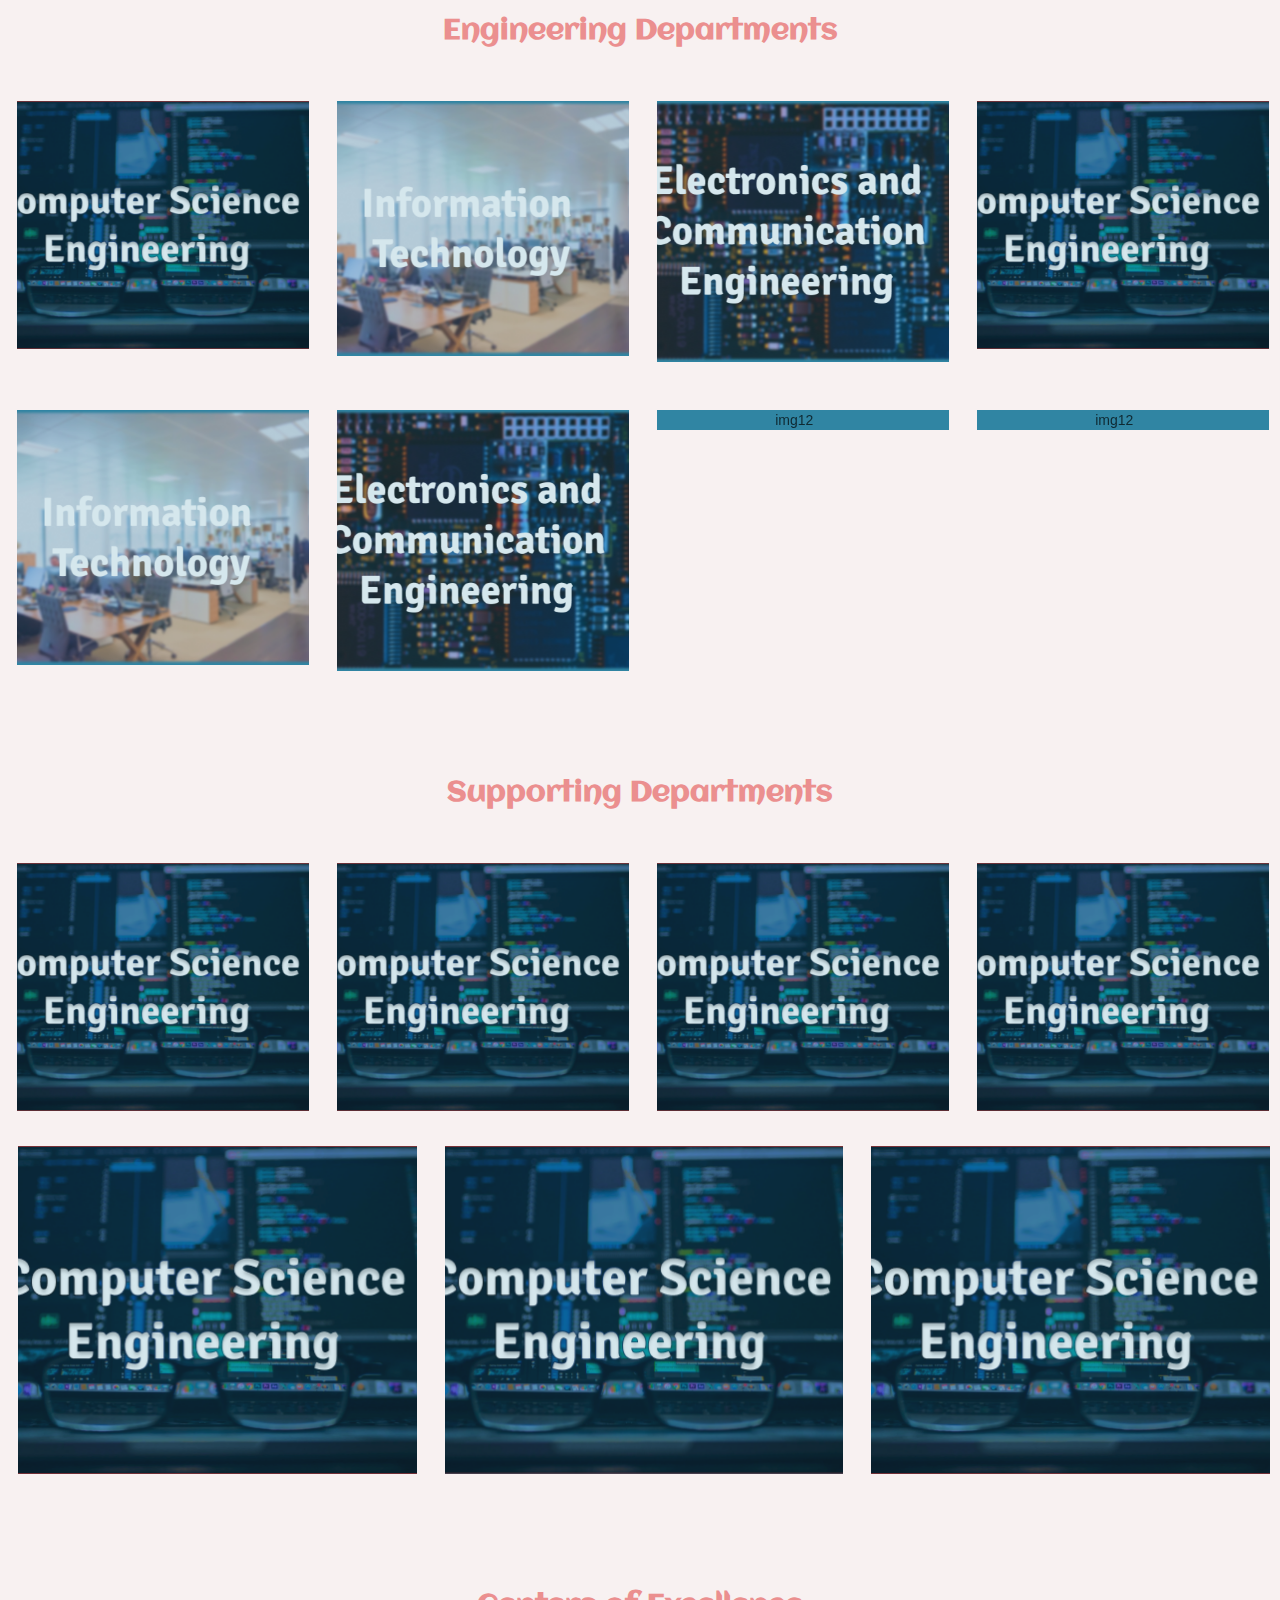
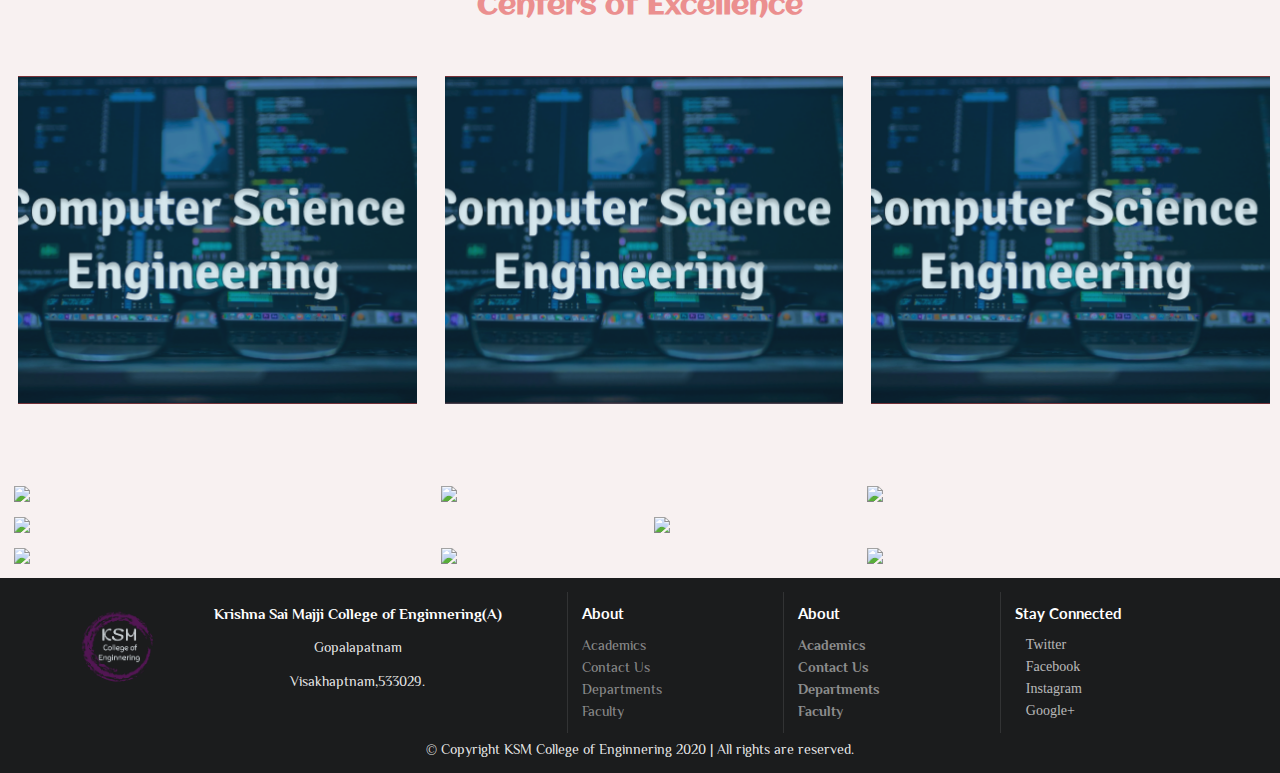
==== commit be0fa65e: "initial commit" ====
--- a/index.html
+++ b/index.html
@@ -53,9 +53,9 @@
               </div>
             </div>
             <a class="item">Placements</a>
-            <a href ="Departments/department.html"class="item">Departments</a>
-            <a class="item">Admissions</a>
-            <a href="Events/events.html"class="item">Events</a>
+          <!--   <a href ="Departments/department.html"class="item">Departments</a> -->
+            <a class="item">Programs Offered</a>
+            <!-- <a href="Events/events.html"class="item">Events</a> -->
             <div class="ui simple dropdown item">
               Students Life
               <div class="menu">
@@ -69,6 +69,7 @@
                 <a class="item">Student Clubs</a>
               </div>
             </div>
+             <a class="item">Contact Us</a>
      <!--    <div class="ui simple dropdown item">
           Faculty 
           <div class="menu">
@@ -81,7 +82,7 @@
             <a class="item">Electrical and Electronics Engineering</a>
             <a class="item">Master of Technology</a>
             <a class="item">Master of Computer Applications</a>
-            <a class="item" href="Departments/departments_dummy.html">Department of Mathematics</a>
+            <a class="item" href="Departments/Departments/departments_dummy.html">Department of Mathematics</a>
             <a class="item">Department of Physics</a>
             <a class="item">Department of Chemistry</a>
             <a class="item">Department of English</a>
@@ -249,9 +250,9 @@
     <marquee>
       <h2>Covid Instructions</h2>
     </marquee>
-    <div class="ui stackable four column grid">
-
-      <div class="column">
+    <div class="ui stackable three column grid">
+
+     <!--  <div class="column">
         <div class="ui secondary vertical menu" style="font-family: 'Philosopher', sans-serif;">
           <a class="active item">
             About Us
@@ -296,7 +297,7 @@
           <a class="item">
             Accreditation Staus
           </a>
-         <a href ="Departments/departments_dummy.html"class="item">Departments</a>
+         <a href ="Departments/Departments/departments_dummy.html"class="item">Departments</a>
 
 
           <a class="item">
@@ -315,7 +316,7 @@
             </div>
           </div>
         </div>
-      </div>
+      </div> -->
 
       <div class="column">
 
@@ -471,6 +472,249 @@
 
     </div>
   </div>
+
+<div class="container">
+  <h1 style="text-align: center;font-family: 'Aclonica', sans-serif; color: #eb8f8f;">Engineering Departments</h1>
+  <div class="ui stackable four column grid" id="grid">
+  <div class="column">
+  <figure class="effect-lily">
+            <img src="images/cse.png" alt="img12"/>
+            <figcaption>
+              <div>
+               <!--  <h2>Computer Science Engineering</h2> -->
+                <p>Krishna likes to play with crayons and pencils</p>
+              </div>
+              <a href="Departments/Departments/departments_dummy.html">View more</a>
+            </figcaption>     
+          </figure>
+  </div>
+  <div class="column">
+       <figure class="effect-lily">
+            <img src="images/IT.png" alt="img12"/>
+            <figcaption>
+              <div>
+               <!--  <h2>Computer Science Engineering</h2> -->
+               <!-- <p>Lily likes to play with crayons and pencils</p> -->
+              </div>
+             <a href="Departments/departments_dummy.html">View more</a>
+            </figcaption>     
+          </figure>
+  </div>
+  <div class="column">
+       <figure class="effect-lily">
+            <img src="images/ece.png" alt="img12"/>
+            <figcaption>
+              <div>
+               <!--  <h2>Computer Science Engineering</h2> -->
+              <!-- <p>Lily likes to play with crayons and pencils</p> -->
+              </div>
+               <a href="Departments/departments_dummy.html">View more</a>
+            </figcaption>     
+          </figure>
+  </div>
+   <div class="column">
+  <figure class="effect-lily">
+            <img src="images/cse.png" alt="img12"/>
+            <figcaption>
+              <div>
+               <!--  <h2>Computer Science Engineering</h2> -->
+                <p>Krishna likes to play with crayons and pencils</p>
+              </div>
+              <a href="Departments/departments_dummy.html">View more</a>
+            </figcaption>     
+          </figure>
+  </div>
+  <div class="column">
+       <figure class="effect-lily">
+            <img src="images/IT.png" alt="img12"/>
+            <figcaption>
+              <div>
+               <!--  <h2>Computer Science Engineering</h2> -->
+               <!-- <p>Lily likes to play with crayons and pencils</p> -->
+              </div>
+             <a href="Departments/departments_dummy.html">View more</a>
+            </figcaption>     
+          </figure>
+  </div>
+  <div class="column">
+       <figure class="effect-lily">
+            <img src="images/ece.png" alt="img12"/>
+            <figcaption>
+              <div>
+               <!--  <h2>Computer Science Engineering</h2> -->
+              <!-- <p>Lily likes to play with crayons and pencils</p> -->
+              </div>
+               <a href="Departments/departments_dummy.html">View more</a>
+            </figcaption>     
+          </figure>
+  </div>
+    <div class="column">
+  <figure class="effect-lily">
+            <img src="https://tympanus.net/Development/HoverEffectIdeas/img/12.jpg" alt="img12"/>
+            <figcaption>
+              <div>
+                <h2>Computer Science Engineering</h2>
+             <!-- <p>Lily likes to play with crayons and pencils</p> -->
+              </div>
+               <a href="Departments/departments_dummy.html">View more</a>
+            </figcaption>     
+          </figure>
+  </div>
+      <div class="column">
+  <figure class="effect-lily">
+            <img src="https://tympanus.net/Development/HoverEffectIdeas/img/12.jpg" alt="img12"/>
+            <figcaption>
+              <div>
+                <h2>Computer Science Engineering</h2>
+             <!-- <p>Lily likes to play with crayons and pencils</p> -->
+              </div>
+               <a href="Departments/departments_dummy.html">View more</a>
+            </figcaption>     
+          </figure>
+  </div>
+   
+</div>
+</div>
+
+  <h1 style="text-align: center;font-family: 'Aclonica', sans-serif; color: #eb8f8f;">Supporting Departments</h1>
+  <div class="ui stackable equal width grid" id="grid">
+  <div class="column">
+  <figure class="effect-lily">
+            <img src="images/cse.png" alt="img12"/>
+            <figcaption>
+              <div>
+               <!--  <h2>Computer Science Engineering</h2> -->
+                <p>Krishna likes to play with crayons and pencils</p>
+              </div>
+              <a href="Departments/departments_dummy.html">View more</a>
+            </figcaption>     
+          </figure>
+  </div>
+    <div class="column">
+  <figure class="effect-lily">
+            <img src="images/cse.png" alt="img12"/>
+            <figcaption>
+              <div>
+               <!--  <h2>Computer Science Engineering</h2> -->
+                <p>Krishna likes to play with crayons and pencils</p>
+              </div>
+              <a href="Departments/departments_dummy.html">View more</a>
+            </figcaption>     
+          </figure>
+  </div>
+    <div class="column">
+  <figure class="effect-lily">
+            <img src="images/cse.png" alt="img12"/>
+            <figcaption>
+              <div>
+               <!--  <h2>Computer Science Engineering</h2> -->
+                <p>Krishna likes to play with crayons and pencils</p>
+              </div>
+              <a href="Departments/departments_dummy.html">View more</a>
+            </figcaption>     
+          </figure>
+  </div>
+    
+    <div class="column">
+  <figure class="effect-lily">
+            <img src="images/cse.png" alt="img12"/>
+            <figcaption>
+              <div>
+               <!--  <h2>Computer Science Engineering</h2> -->
+                <p>Krishna likes to play with crayons and pencils</p>
+              </div>
+              <a href="Departments/departments_dummy.html">View more</a>
+            </figcaption>     
+          </figure>
+  </div>
+  <div class="equal width row">
+  <div class="column">
+  <figure class="effect-lily">
+            <img src="images/cse.png" alt="img12"/>
+            <figcaption>
+              <div>
+               <!--  <h2>Computer Science Engineering</h2> -->
+                <p>Krishna likes to play with crayons and pencils</p>
+              </div>
+              <a href="Departments/departments_dummy.html">View more</a>
+            </figcaption>     
+          </figure>
+  </div>
+  <div class="column">
+  <figure class="effect-lily">
+            <img src="images/cse.png" alt="img12"/>
+            <figcaption>
+              <div>
+               <!--  <h2>Computer Science Engineering</h2> -->
+                <p>Krishna likes to play with crayons and pencils</p>
+              </div>
+              <a href="Departments/departments_dummy.html">View more</a>
+            </figcaption>     
+          </figure>
+  </div>
+  <div class="column">
+  <figure class="effect-lily">
+            <img src="images/cse.png" alt="img12"/>
+            <figcaption>
+              <div>
+               <!--  <h2>Computer Science Engineering</h2> -->
+                <p>Krishna likes to play with crayons and pencils</p>
+              </div>
+              <a href="Departments/departments_dummy.html">View more</a>
+            </figcaption>     
+          </figure>
+  </div>
+  </div>
+
+</div>
+
+
+<div class="container">
+  <h1 style="text-align: center;font-family: 'Aclonica', sans-serif; color: #eb8f8f;">Centers of Excellence</h1>
+  <div class="ui stackable three column grid" id="grid">
+  <div class="column">
+  <figure class="effect-lily">
+            <img src="images/cse.png" alt="img12"/>
+            <figcaption>
+              <div>
+               <!--  <h2>Computer Science Engineering</h2> -->
+                <p>Krishna likes to play with crayons and pencils</p>
+              </div>
+              <a href="Departments/departments_dummy.html">View more</a>
+            </figcaption>     
+          </figure>
+  </div>
+  <div class="column">
+  <figure class="effect-lily">
+            <img src="images/cse.png" alt="img12"/>
+            <figcaption>
+              <div>
+               <!--  <h2>Computer Science Engineering</h2> -->
+                <p>Krishna likes to play with crayons and pencils</p>
+              </div>
+              <a href="Departments/departments_dummy.html">View more</a>
+            </figcaption>     
+          </figure>
+  </div>
+  <div class="column">
+  <figure class="effect-lily">
+            <img src="images/cse.png" alt="img12"/>
+            <figcaption>
+              <div>
+               <!--  <h2>Computer Science Engineering</h2> -->
+                <p>Krishna likes to play with crayons and pencils</p>
+              </div>
+              <a href="Departments/departments_dummy.html">View more</a>
+            </figcaption>     
+          </figure>
+  </div>
+
+
+  </div>
+</div>
+
+
+
   <div class="container">
 <div class="ui equal width center aligned padded grid">
   <div class="row">
@@ -545,6 +789,8 @@
   </div>
 </div>
 </div>
+
+
 
   <div class="container" style="font-family: 'Philosopher', sans-serif;">
   <div class="ui inverted vertical footer segment">
--- a/css/style.css
+++ b/css/style.css
@@ -279,3 +279,167 @@
   border-right: 1px solid #c31c1ceb;
 }
 
+/*Department Section*/
+#about_text{
+ font-family: 'Katibeh', cursive;
+ font-size: 23px;
+}
+
+body.pushable>.pusher {
+    background: #f8f1f1;
+}
+#grid {
+  position: relative;
+  margin: 0 auto;
+  padding: 1em 0 4em;
+ 
+  list-style: none;
+  text-align: center;
+}
+
+/* Common style */
+#grid figure {
+  position: relative;
+  float: left;
+  overflow: hidden;
+  margin: 10px 1%;
+  min-width: 235px;
+  max-width: 480px;
+  max-height: 360px;
+  width: 100%;
+  background: #3085a3;
+  text-align: center;
+  cursor: pointer;
+}
+
+#grid figure img {
+  position: relative;
+  display: block;
+  min-height: 100%;
+  max-width: 116%;
+  opacity: 0.8;
+}
+
+#grid figure figcaption {
+  padding: 1em;
+  color: #fff;
+  text-transform: uppercase;
+  font-size: 1.25em;
+  -webkit-backface-visibility: hidden;
+  backface-visibility: hidden;
+}
+
+#grid figure figcaption::before,
+#grid figure figcaption::after {
+  pointer-events: none;
+}
+
+#grid figure figcaption,
+#grid figure figcaption > a {
+  position: absolute;
+  top: 0;
+  left: 0;
+  width: 100%;
+  height: 100%;
+}
+
+/* Anchor will cover the whole item by default */
+/* For some effects it will show as a button */
+#grid figure figcaption > a {
+  z-index: 1000;
+  text-indent: 200%;
+  white-space: nowrap;
+  font-size: 0;
+  opacity: 0;
+}
+
+#grid figure h2 {
+  font-size: 1.214286rem;
+  text-align: center;
+  line-height: 1.285714em;
+ word-spacing: 0.25em;
+  font-weight: 300;
+}
+
+#grid figure h2 span {
+  font-weight: 800;
+}
+
+#grid figure h2{margin: 0;}
+#grid figure p {
+  margin: 10px;
+}
+
+.grid figure p {
+  letter-spacing: 1px;
+  font-size: 68.5%;
+}
+
+/***** Lily *****/
+/*---------------*/
+
+figure.effect-lily img {
+  max-width: none;
+  width: -webkit-calc(100% + 50px);
+  width: calc(100% + 50px);
+  opacity: 0.7;
+  -webkit-transition: opacity 0.35s, -webkit-transform 0.35s;
+  transition: opacity 0.35s, transform 0.35s;
+  -webkit-transform: translate3d(-40px,0, 0);
+  transform: translate3d(-40px,0,0);
+}
+
+figure.effect-lily figcaption {
+  text-align: left;
+}
+
+figure.effect-lily figcaption > div {
+  position: absolute;
+  bottom: 0;
+  left: 0;
+  padding: 2em;
+  width: 100%;
+  height: 50%;
+}
+
+figure.effect-lily h2,
+figure.effect-lily p {
+  -webkit-transform: translate3d(0,40px,0);
+  transform: translate3d(0,40px,0);
+}
+
+figure.effect-lily h2 {
+  -webkit-transition: -webkit-transform 0.35s;
+  transition: transform 0.35s;
+}
+
+figure.effect-lily p {
+  color: rgba(255,255,255,0.8);
+  opacity: 0;
+  -webkit-transition: opacity 0.2s, -webkit-transform 0.35s;
+  transition: opacity 0.2s, transform 0.35s;
+}
+
+figure.effect-lily:hover img,
+figure.effect-lily:hover p {
+  opacity: 1;
+}
+
+figure.effect-lily:hover img,
+figure.effect-lily:hover h2,
+figure.effect-lily:hover p {
+  -webkit-transform: translate3d(0,0,0);
+  transform: translate3d(0,0,0);
+}
+
+figure.effect-lily:hover p {
+  -webkit-transition-delay: 0.05s;
+  transition-delay: 0.05s;
+  -webkit-transition-duration: 0.35s;
+  transition-duration: 0.35s;
+}
+h1:first-child{
+    margin-top: 34px;
+}
+
+}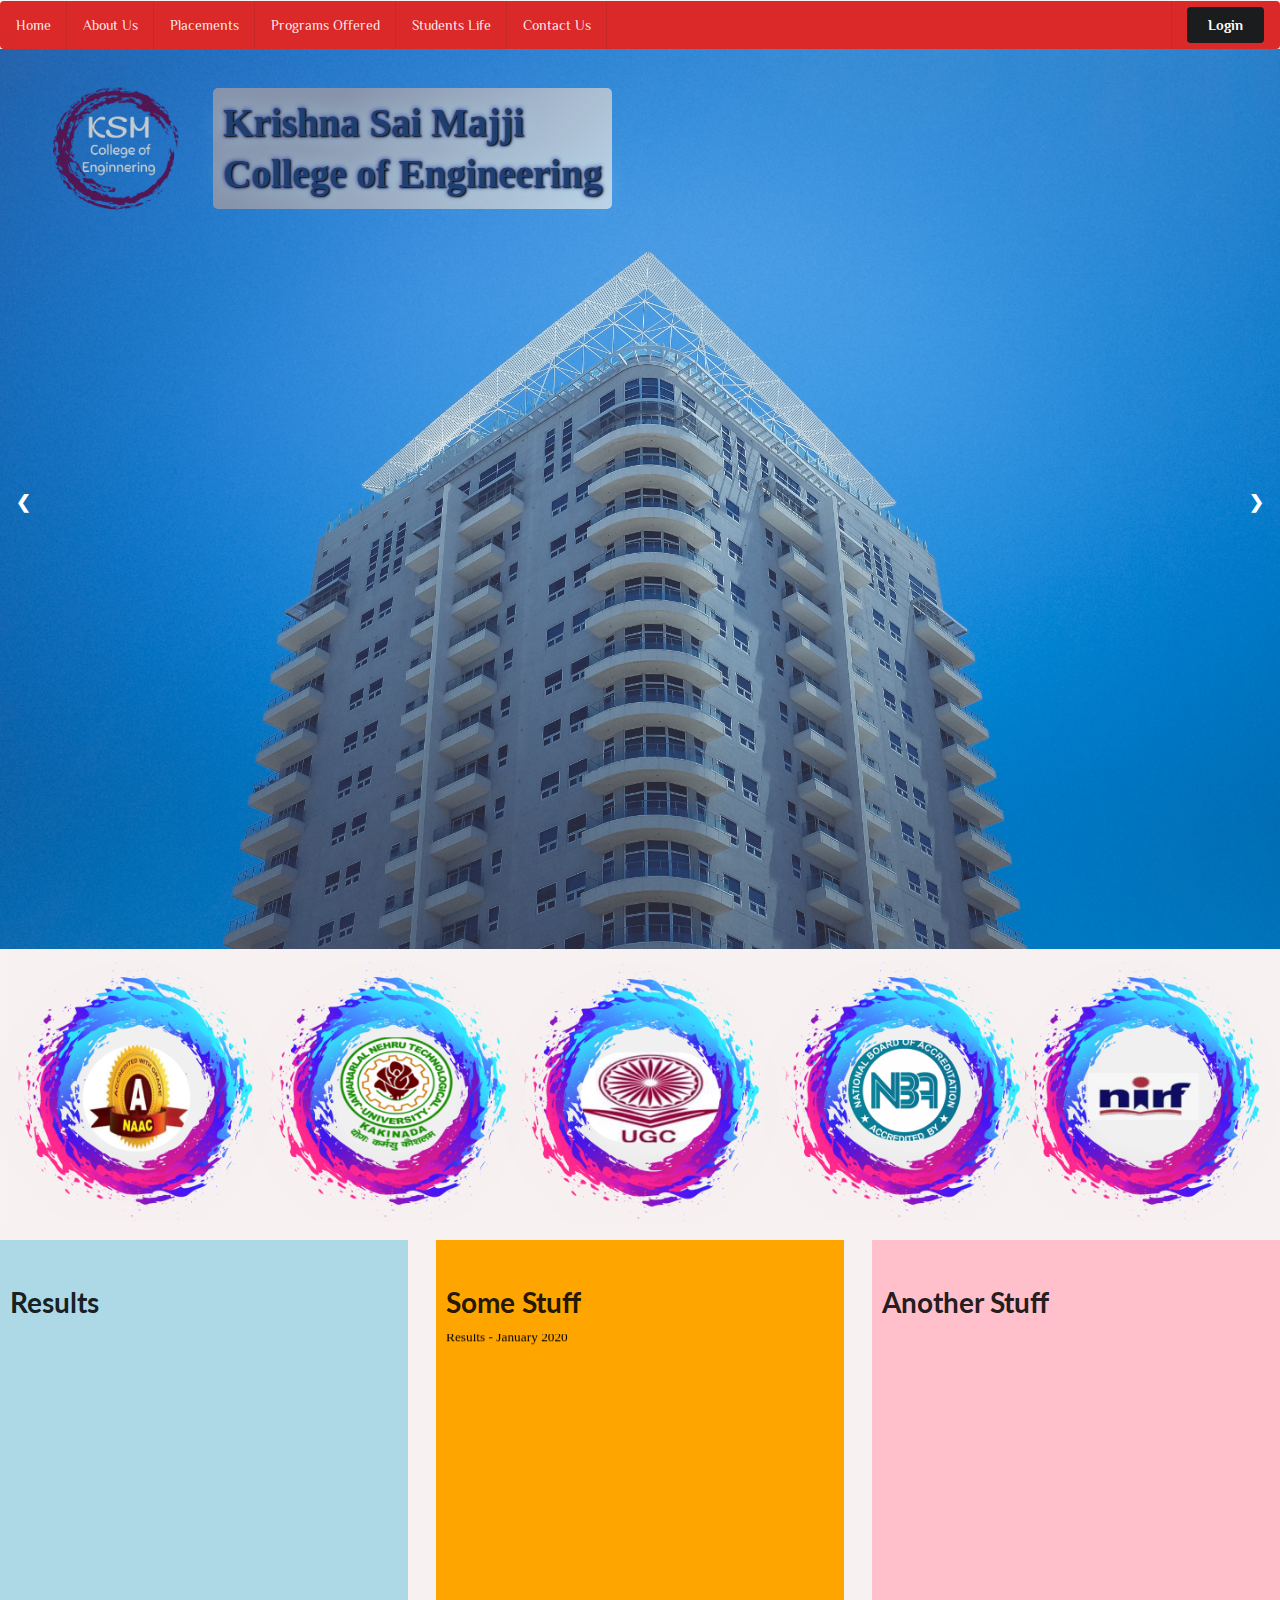
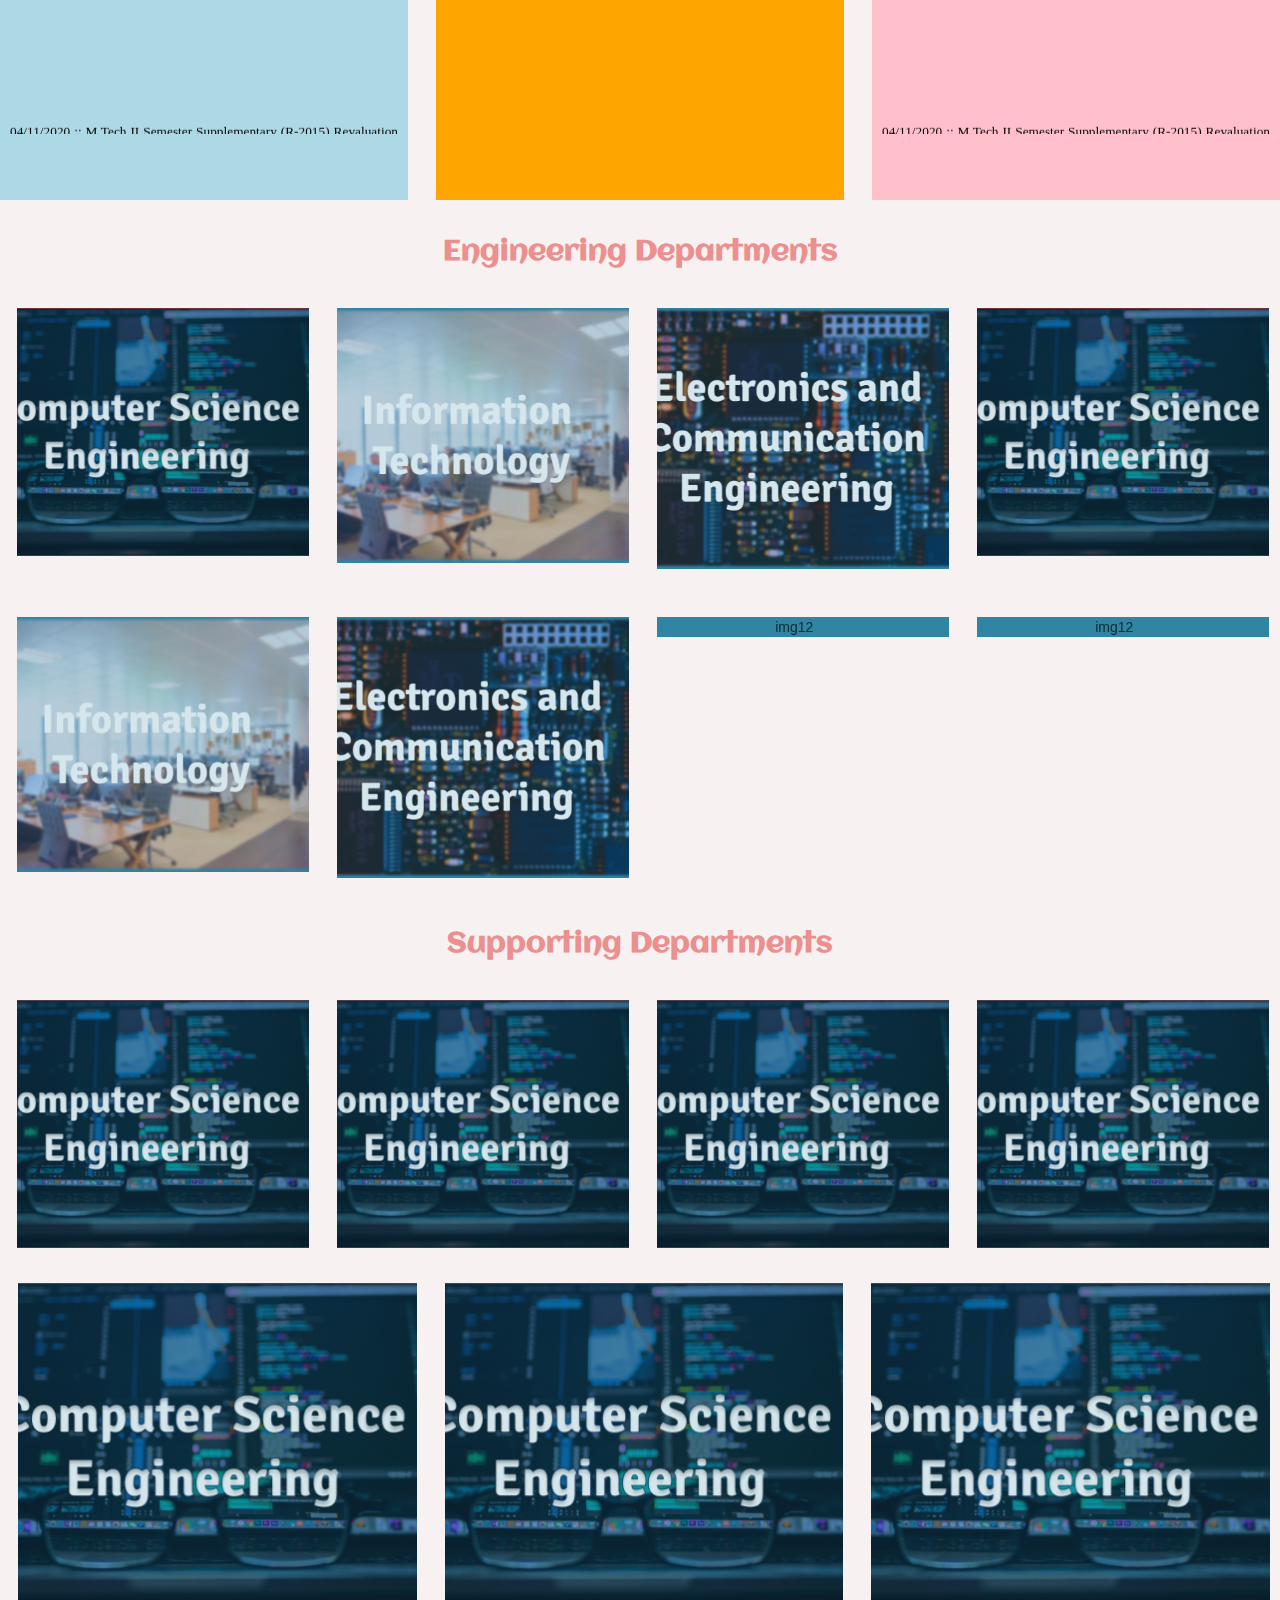
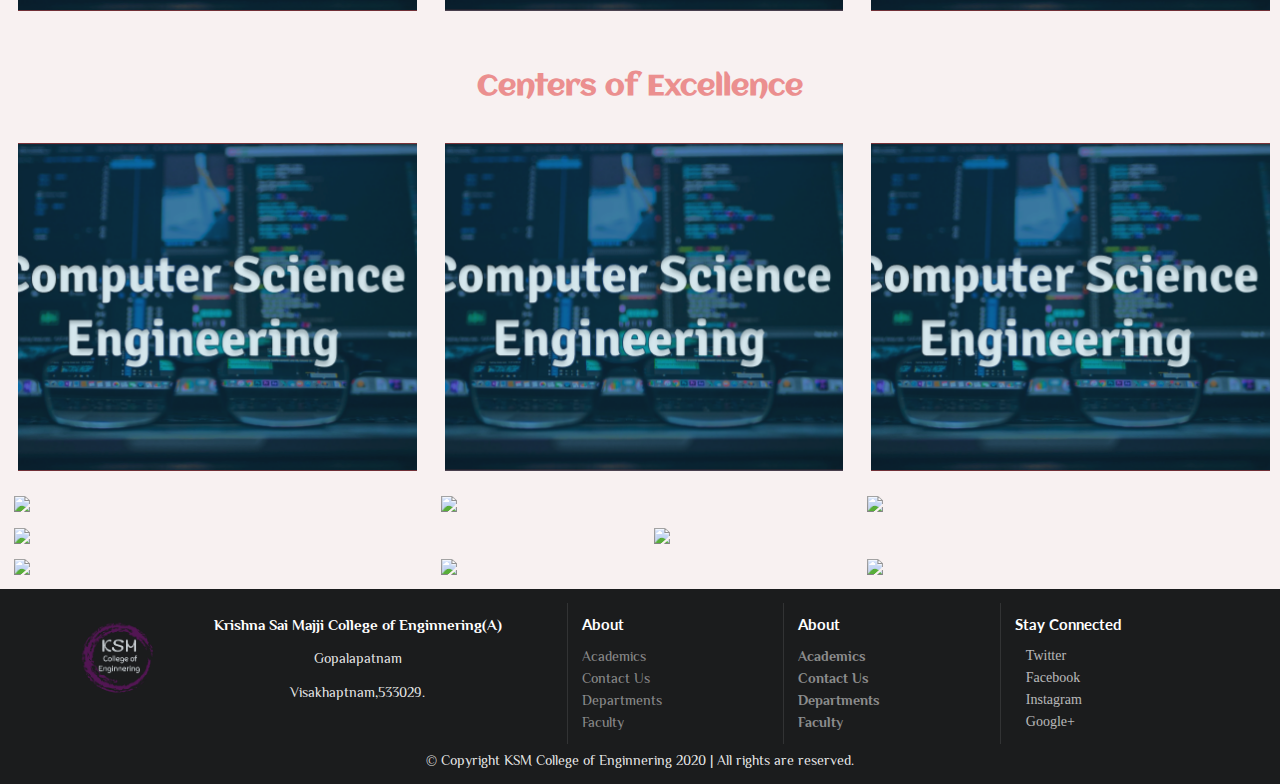
==== commit 38719d6f: "initial commit" ====
--- a/index.html
+++ b/index.html
@@ -247,9 +247,13 @@
    </header>
    <br>
   <div class="container" style=" background: #f8f1f1; ">
-    <marquee>
+   <!--  <marquee>
       <h2>Covid Instructions</h2>
-    </marquee>
+    </marquee> --><a href="">
+    <img src="images/banner.png" style="height: auto;width: 100%;">
+  </a>
+  </div>
+    <div class="container" style=" background: #f8f1f1; ">
     <div class="ui stackable three column grid">
 
      <!--  <div class="column">
@@ -883,7 +887,7 @@
   setTimeout(showSlides, 4000); // Change image every 2 seconds
 }
   </script>
-<script src="js/dis_rig_click.js"></script>
+<script src=".js/dis_rig_click.js"></script>
 </body>
 
 </html>
--- a/css/style.css
+++ b/css/style.css
@@ -291,7 +291,7 @@
 #grid {
   position: relative;
   margin: 0 auto;
-  padding: 1em 0 4em;
+  padding: -1em 0 4em;
  
   list-style: none;
   text-align: center;
@@ -442,4 +442,15 @@
     margin-top: 34px;
 }
 
-}+
+
+.ui.images {
+    font-size: 0;
+    margin: 0px 15.75rem 0;
+}
+.ui.small.images img {
+    width: 260px;
+    height: auto;
+    font-size: .92857143rem;
+}
+ 